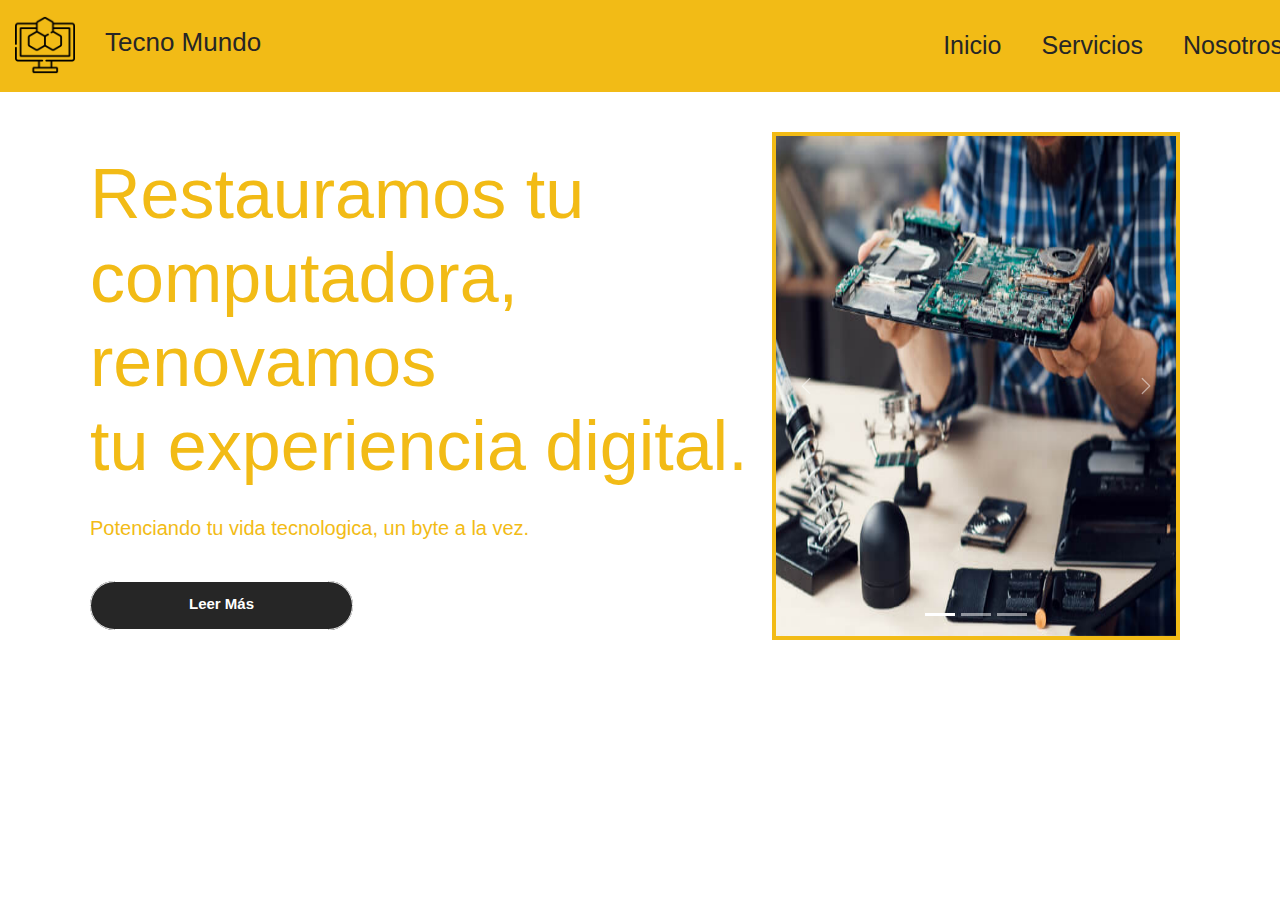
==== index.html @ 7d3e3886 "varios cambios" ====
<!DOCTYPE html>
<html lang="en">
<head>
    <meta charset="UTF-8">
    <meta name="viewport" content="width=device-width, initial-scale=1.0">
    <title>Inicio-Tecno Mundo</title>
    <link rel="icon" href="./assets/ciencias-de-la-computacion.png">
    <link href="https://cdn.jsdelivr.net/npm/bootstrap@5.3.3/dist/css/bootstrap.min.css" rel="stylesheet" integrity="sha384-QWTKZyjpPEjISv5WaRU9OFeRpok6YctnYmDr5pNlyT2bRjXh0JMhjY6hW+ALEwIH" crossorigin="anonymous">
    <link rel="stylesheet" href="./css/style.css">
</head>
<body class="grid-container">
    <header class="grid-header">
        <nav>
            <div class="contenedor">
                <a href="index.html">
                    <img src="./assets/ciencias-de-la-computacion.png" alt="Logo" class="logo">
                </a>
                <h2 class="tittle">Tecno Mundo</h2>
                <div class="nav d-none d-lg-block">
                    <ul class="navegacion">
                        <li><a href="index.html">Inicio</a></li>
                        <li><a href="./pages/servicios.html">Servicios</a></li>
                        <li><a href="./pages/nosotros.html">Nosotros</a></li>
                        <li><a href="./pages/marcas.html">Marcas</a></li>
                        <li><a href="./pages/contacto.html#">Contacto</a></li>
                    </ul>
                </div>
                <section class="navbar d-block d-lg-none">
                    <div class="container-fluid">
                        <div class="row">
                            <!--<a class="navbar-brand" href="index.html">
                                <img src="./assets/ciencias-de-la-computacion.png" alt="Logo" class="logo">
                            </a>-->
                            <button class="navbar-toggler" type="button" data-bs-toggle="collapse" data-bs-target="#navbarNav" aria-controls="navbarNav" aria-expanded="false" aria-label="Toggle navigation">
                                <span class="navbar-toggler-icon"><svg xmlns="http://www.w3.org/2000/svg" width="16" height="16" fill="currentColor" class="hdp" viewBox="0 0 16 16">
                                    <path fill-rule="evenodd" d="M2.5 12a.5.5 0 0 1 .5-.5h10a.5.5 0 0 1 0 1H3a.5.5 0 0 1-.5-.5m0-4a.5.5 0 0 1 .5-.5h10a.5.5 0 0 1 0 1H3a.5.5 0 0 1-.5-.5m0-4a.5.5 0 0 1 .5-.5h10a.5.5 0 0 1 0 1H3a.5.5 0 0 1-.5-.5"/>
                                    </svg>
                                </span>
                            </button>
                        </div>
                        <div class="collapse navbar-collapse" id="navbarNav">
                            <ul class="navbar-nav">
                                <li class="nav-item">
                                    <a class="nav-link active" aria-current="page" href="index.html">Inicio</a>
                                </li>
                                <li class="nav-item">
                                    <a class="nav-link" href="./pages/servicios.html">Servicios</a>
                                </li>
                                <li class="nav-item">
                                    <a class="nav-link" href="./pages/nosotros.html">Nosotros</a>
                                </li>
                                <li class="nav-item">
                                    <a class="nav-link" href="./pages/marcas.html">Marcas</a>
                                </li>
                                <li class="nav-item">
                                    <a class="nav-link" href="./pages/contacto.html#">Contacto</a>
                                </li>
                            </ul>
                        </div>
                    </div>
                </section>
            </div>
        </nav>
    </header>
    <main class="grid-main">
        <section>
            <h1 class="text">Restauramos tu<br> computadora, renovamos<br> tu experiencia digital.</h1>
            <p class="slogan">Potenciando tu vida tecnologica, un byte a la vez.</p>
            <div class="boton">
                <a href="./pages/servicios.html" class="adentro"><b class="leer">Leer Más</b></a>
            </div>
            <!-- imagen de fondo de la pagina -->
            <!-- carrusel de imagenes -->
        </section>
    </main>
    <section class="grid-carousel">
        <div id="carouselExampleIndicators" class="carousel slide">
            <div class="carousel-indicators">
              <button type="button" data-bs-target="#carouselExampleIndicators" data-bs-slide-to="0" class="active" aria-current="true" aria-label="Slide 1"></button>
              <button type="button" data-bs-target="#carouselExampleIndicators" data-bs-slide-to="1" aria-label="Slide 2"></button>
              <button type="button" data-bs-target="#carouselExampleIndicators" data-bs-slide-to="2" aria-label="Slide 3"></button>
            </div>
            <div class="carousel-inner">
              <div class="carousel-item active">
                <img src="./images/mother.jpg" class="d-block w-100" alt="...">
              </div>
              <div class="carousel-item">
                <img src="./images/arreglo-computadoras-cdmx.jpeg" class="d-block w-100" alt="...">
              </div>
              <div class="carousel-item">
                <img src="./images/Reparación-Computadora_mobile_programas_450x340.jpg" class="d-block w-100" alt="...">
              </div>
            </div>
            <button class="carousel-control-prev" type="button" data-bs-target="#carouselExampleIndicators" data-bs-slide="prev">
              <span class="carousel-control-prev-icon" aria-hidden="true"></span>
              <span class="visually-hidden">Previous</span>
            </button>
            <button class="carousel-control-next" type="button" data-bs-target="#carouselExampleIndicators" data-bs-slide="next">
              <span class="carousel-control-next-icon" aria-hidden="true"></span>
              <span class="visually-hidden">Next</span>
            </button>
        </div>
    </section>
    <footer class="grid-footer">
        <nav class="links">
            <a href="https://wa.me/542604671467/?text=Bienvenido a Tecno Mundo, resolveremos tus dudas y problemas." target="_blank" class="link-footer">
                <svg xmlns="http://www.w3.org/2000/svg" width="16" height="16" fill="currentColor" class="logoslink" viewBox="0 0 16 16">
                    <path d="M13.601 2.326A7.85 7.85 0 0 0 7.994 0C3.627 0 .068 3.558.064 7.926c0 1.399.366 2.76 1.057 3.965L0 16l4.204-1.102a7.9 7.9 0 0 0 3.79.965h.004c4.368 0 7.926-3.558 7.93-7.93A7.9 7.9 0 0 0 13.6 2.326zM7.994 14.521a6.6 6.6 0 0 1-3.356-.92l-.24-.144-2.494.654.666-2.433-.156-.251a6.56 6.56 0 0 1-1.007-3.505c0-3.626 2.957-6.584 6.591-6.584a6.56 6.56 0 0 1 4.66 1.931 6.56 6.56 0 0 1 1.928 4.66c-.004 3.639-2.961 6.592-6.592 6.592m3.615-4.934c-.197-.099-1.17-.578-1.353-.646-.182-.065-.315-.099-.445.099-.133.197-.513.646-.627.775-.114.133-.232.148-.43.05-.197-.1-.836-.308-1.592-.985-.59-.525-.985-1.175-1.103-1.372-.114-.198-.011-.304.088-.403.087-.088.197-.232.296-.346.1-.114.133-.198.198-.33.065-.134.034-.248-.015-.347-.05-.099-.445-1.076-.612-1.47-.16-.389-.323-.335-.445-.34-.114-.007-.247-.007-.38-.007a.73.73 0 0 0-.529.247c-.182.198-.691.677-.691 1.654s.71 1.916.81 2.049c.098.133 1.394 2.132 3.383 2.992.47.205.84.326 1.129.418.475.152.904.129 1.246.08.38-.058 1.171-.48 1.338-.943.164-.464.164-.86.114-.943-.049-.084-.182-.133-.38-.232"/>
                </svg>
            </a>
            <a href="https://www.instagram.com/tomyyy.lozano/" target="_blank" class="link-footer">
                <svg xmlns="http://www.w3.org/2000/svg" width="16" height="16" fill="currentColor" class="logoslink" viewBox="0 0 16 16">
                    <path d="M8 0C5.829 0 5.556.01 4.703.048 3.85.088 3.269.222 2.76.42a3.9 3.9 0 0 0-1.417.923A3.9 3.9 0 0 0 .42 2.76C.222 3.268.087 3.85.048 4.7.01 5.555 0 5.827 0 8.001c0 2.172.01 2.444.048 3.297.04.852.174 1.433.372 1.942.205.526.478.972.923 1.417.444.445.89.719 1.416.923.51.198 1.09.333 1.942.372C5.555 15.99 5.827 16 8 16s2.444-.01 3.298-.048c.851-.04 1.434-.174 1.943-.372a3.9 3.9 0 0 0 1.416-.923c.445-.445.718-.891.923-1.417.197-.509.332-1.09.372-1.942C15.99 10.445 16 10.173 16 8s-.01-2.445-.048-3.299c-.04-.851-.175-1.433-.372-1.941a3.9 3.9 0 0 0-.923-1.417A3.9 3.9 0 0 0 13.24.42c-.51-.198-1.092-.333-1.943-.372C10.443.01 10.172 0 7.998 0zm-.717 1.442h.718c2.136 0 2.389.007 3.232.046.78.035 1.204.166 1.486.275.373.145.64.319.92.599s.453.546.598.92c.11.281.24.705.275 1.485.039.843.047 1.096.047 3.231s-.008 2.389-.047 3.232c-.035.78-.166 1.203-.275 1.485a2.5 2.5 0 0 1-.599.919c-.28.28-.546.453-.92.598-.28.11-.704.24-1.485.276-.843.038-1.096.047-3.232.047s-2.39-.009-3.233-.047c-.78-.036-1.203-.166-1.485-.276a2.5 2.5 0 0 1-.92-.598 2.5 2.5 0 0 1-.6-.92c-.109-.281-.24-.705-.275-1.485-.038-.843-.046-1.096-.046-3.233s.008-2.388.046-3.231c.036-.78.166-1.204.276-1.486.145-.373.319-.64.599-.92s.546-.453.92-.598c.282-.11.705-.24 1.485-.276.738-.034 1.024-.044 2.515-.045zm4.988 1.328a.96.96 0 1 0 0 1.92.96.96 0 0 0 0-1.92m-4.27 1.122a4.109 4.109 0 1 0 0 8.217 4.109 4.109 0 0 0 0-8.217m0 1.441a2.667 2.667 0 1 1 0 5.334 2.667 2.667 0 0 1 0-5.334"/>
                </svg>
            </a>
            <a href="" target="_blank" class="link-footer">
                <svg xmlns="http://www.w3.org/2000/svg" width="16" height="16" fill="currentColor" class="logoslink" viewBox="0 0 16 16">
                    <path d="M16 8.049c0-4.446-3.582-8.05-8-8.05C3.58 0-.002 3.603-.002 8.05c0 4.017 2.926 7.347 6.75 7.951v-5.625h-2.03V8.05H6.75V6.275c0-2.017 1.195-3.131 3.022-3.131.876 0 1.791.157 1.791.157v1.98h-1.009c-.993 0-1.303.621-1.303 1.258v1.51h2.218l-.354 2.326H9.25V16c3.824-.604 6.75-3.934 6.75-7.951"/>
                </svg>
            </a>
        </nav>
        <h4>Tecno Mundo</h4>
        <p class="derechos">Copyright</p>
    </footer>
    <script src="https://cdn.jsdelivr.net/npm/bootstrap@5.3.3/dist/js/bootstrap.bundle.min.js" integrity="sha384-YvpcrYf0tY3lHB60NNkmXc5s9fDVZLESaAA55NDzOxhy9GkcIdslK1eN7N6jIeHz" crossorigin="anonymous"></script>

</body>
</html>
---- css/style.css ----
/* #262626
#F2BB16
#F2E963 */

html {
    font-size: 62.5%;
}

body {
    background-image: url(https://c.wallhere.com/photos/e8/eb/pattern_wood-156690.jpg!d);
    margin: 0;
    font-family: Arial, Helvetica, sans-serif;
}

h3 {
    font-size: 2rem;
}

h1 {
    font-weight: 500;
    color: #F2BB16;
}

li {
    list-style: none;
    padding: 1rem;
    margin-left: auto;
    display: inline-block;
}

a {
    text-decoration: none;
    padding: 1rem;  
    color: #262626;
}

li a:hover {
    background: #262626;
    color: white;
}

.logo {
    height: 70px;
    width: 70px; 
    padding: 0.5rem;  
    box-sizing: border-box;
}
.tittle {
    display: inline-block;
    margin-left: 1.5rem; 
    font-size: 2.6rem;
    color: #262626;
}

.navegacion {
    font-size: 2.5rem;  
    margin-left: 97%;
    margin-top: 1.2rem;
    display: flex;
}

p {
    color: #F2BB16;
    font-size: 1.5rem;
}

.contenedor {
    display: flex;
    align-items: center;
}

header {
    padding-bottom: 0.2rem;
    background-color: #F2BB16;
}

footer {
    color: white;
    display: flex;
    font-size: 1.5rem;
    justify-content: space-between;
    align-items: center;
    margin-top: 5rem;
}

.link-footer {
    color: white;
}

.link-footer:hover {
    color: #F2BB16;
}

h4 {
    font-family: Arial, Helvetica, sans-serif;
    text-align: center;
    display: flex;
    color: white;
    margin-right: 20rem;
}

.links {
    display: inline-block;
    margin-left: 1rem;
}

.derechos{
    display: inline-block;
    color: white;
    margin-right: 1rem;
}

h3 {
    color: #F2BB16;
}

.hdp {
    color: black;
}

/* pagina de inicio */ 

.slogan {
    font-family: 'Poppins', sans-serif;
    font-weight: 300px;
    text-align: justify;
    margin-left: 9rem;
    margin-bottom: 5rem;
    font-size: 2rem;
}

.boton {
    width: 5rem;
    background-color: #262626;  
    display: inline;
    padding: 18px 88px;
    border-radius: 5rem;
    margin-left: 9rem;
    border: 0.5px solid white;
}

.adentro {
    color: white; 
}

.text {
    margin-left: 9rem;
    font-size: 7rem;
    margin-bottom: 2.5rem;
    margin-top: 5rem;
}

.boton:hover {
    background-color: #F2BB16;
}

.grid-container {
    display: grid;
    grid-template-columns: repeat(1, 1fr);
    grid-template-rows: auto auto auto;
    grid-template-areas: 
        "nav nav nav"
        "contenido contenido carousel"
        "footer footer footer"    
    ;
    grid-row-gap: 1rem;
}

.grid-header {
    grid-area: nav;
}

.grid-main {
    grid-area: contenido;
}

.grid-carousel {
    grid-area: carousel;
}

.grid-footer {
    grid-area: footer;
}

.slide {
    margin-right: 10rem;
    border: 4px solid #F2BB16;
    margin-top: 3rem;
}

.carousel-item {
    width: 40rem;
    height: 50rem;
}

.slide img {
    width: 100%;
    height: 100%;
}

/* pagina de servicios */

.titulo {
    text-align: center;
    font-size: 6rem;
    margin-top: 10rem;
}

.slogan2 {
    text-align: center;
    font-size: 2rem;
    margin-top: 5rem;
}

.subtitulo {
    justify-content: center;
    font-size: 3.5rem;
    margin-top: 16rem;
    color: #F2BB16;
}

h3 {
    margin-top: 1rem;
}

.info {
    color: white;
    text-align: justify;
    font-size: 1.5rem;
    margin-top: 1rem;
}

.demostrativa {
    width: 300px;
    height: 280px;
    border-radius: 1rem;
}

.secciones {
    display: inline-block;
    justify-content: center;
    margin-right: 5rem;
    margin-top: 5rem;
}

.abarcacion {
    align-items: center;
    margin-left: 10rem;
}

.grid-header {
    grid-area: nav;
}

.grid-footer {
    grid-area: footer;
}

/* pagina nosotros */ 

.zona {
    font-size: 6rem;
    margin-left: 26rem;
    margin-top: 5.3rem;
}

.texto {  
    font-size: 2.5rem;
    color: #F2BB16;
}

.imgcostado {
    width: 600px;
    height: 850px;
    margin-left: 4rem;
    margin-top: 5rem;
}

.txt {
    margin-left: 8rem;
    text-align: justify;
    margin-top: 3rem;
}

.imgs {
   height: 45px;
   width: 45px;
   padding: 5px;
}

.sede {
    font-size: 5rem;
    margin-left: 13.8rem; 
    color: #F2BB16;
    display: inline;
}

.city {
    font-size: 2.5rem;
    margin-left: 18rem;
    color: #F2BB16;
    display: flex;
}

.contenido {
    display: flex;
    margin: 2rem;
    margin-left: 15rem;
    align-items: center;
}

.mini {
    margin-left: 1.5rem;
    font-size: 1.5rem;
}

.map { 
    margin-right: 8rem;
    width: 600px; height: 450px;
}

.grid-contenedor {
    display: grid;
    grid-template-columns: auto;
    grid-template-rows: auto 100rem;
    grid-template-areas: 
    "nav nav nav"
    "tienda tienda imagen"
    "importante importante mapeado"
    "footer footer footer"
    ;
    grid-row-gap: 1rem;
}

.grid-header {
    grid-area: nav;
}

.grid-seccion {
    grid-area: tienda;
}

.grid-image {
    grid-area: imagen;
}

.grid-informacion {
    grid-area: importante;
}

.grid-localizacion {
    grid-area: mapeado;
}

.grid-footer {
    grid-area: footer;
}

/* pagina de marcas */ 

.tit {
    font-size: 7rem;
    margin-left: 9rem;
    margin-bottom: 4rem;
    margin-top: 5rem;
}

.parrafo {
    font-size: 2rem;
    margin-left: 9rem;
    margin-bottom: 6rem;
}

.click {
    width: 5rem;
    background-color: #262626;  
    display: inline;
    padding: 18px 88px;
    border-radius: 1rem;
    margin-left: 9rem;
    border: 0.5px solid white;
}

b {
    color: white;
    font-size: 1.5rem;
}

.click:hover {
    background: #F2BB16;
    color: #262626;
}

.abajo {
    font-size: 2rem;
    color: #F2BB16;
    text-align: center;
    margin-top: 10rem;
}

.recomendaciones {
    font-size: 1.5rem;
    text-align: center;
    margin-top: 15rem;
}

.imagen-marcas {
    width: 600px;
    height: 400px;
    margin-top: 7rem;
    border: 5px solid #F2BB16;
}

.grid-marcas {
    display: grid;
    grid-template-columns: 1, 1fr;
    grid-template-rows: auto;
    grid-template-areas: 
    "nav nav nav"
    "principal principlal marco"
    "movimiento movimiento movimiento"
    "footer footer footer";
    grid-row-gap: 1rem;
}

.grid-header {
    grid-area: nav;
}

.grid-mainn {
    grid-area: principal;
}

.grid-mosaico {
    grid-area: marco;
}

.grid-muestra {
    grid-area: movimiento;
}

.grid-footer {
    grid-area: footer;
}

/* pagina contacto */ 

.contactanos {
    color: #F2BB16;
    font-size: 3.5rem;
    display: inline-block;
    margin-left: 50rem;
}

.preg {
    font-size: 2rem;
    display: inline-block;
    color: #F2BB16;
    margin-left: 3rem;
    margin-top: 6rem;
}

.mensaje {
    display: inline;
    text-align: center;
    margin-bottom: 0;
}

.mensaje-titulo {
    color: white;
    font-size: 4rem;
}

.parrafo-abajo {
    color: white;
    font-size: 2.5rem;
}

.labels {
    text-align: center;
}

.grid-space {
    display: grid;
    grid-template-columns: 1, 1fr;
    grid-template-rows: auto 20rem auto auto;
    grid-template-areas: 
    "nav nav nav"
    "info info info"
    "mensaje mensaje mensaje"
    "relleno relleno relleno"
    "cuadro cuadro cuadro"
    "enviar enviar enviar"
    "footer footer footer";
    grid-row-gap: 1rem;
}

.grid-header {
    grid-area: nav;
}

.grid-texto {
    grid-area: info;
}

.grid-inputs {
    grid-area: relleno;
}

.grid-mensaj {
    grid-area: mensaje;
}

.grid-clave {
    grid-area: cuadro;
}

.grid-boton {
    grid-area: enviar;
}

.grid-footer {
    grid-area: footer;
}

/* pagina para celulares */

@media screen and (min-width: 320px) and (max-width: 767px) {
    
    .grid-container {
        display: grid;
        grid-template-columns: auto auto auto auto;
        grid-template-rows: 6.7rem auto auto 35rem;
        grid-template-areas: 
            "nav nav nav"
            "contenido contenido contenido"
            "carousel carousel carousel"
            "footer footer footer"    
        ;
        grid-row-gap: 1rem;
    }

    .logo {
        width: 50px;
        height: 50px;
        margin-bottom: 8rem;
    }

    .tittle {
        font-size: 1.2rem;
        margin-bottom: 8rem;
        margin-left: 0;
    }

    .navegacion {
        font-size: 0.2rem;
        margin-left: 0;
    }

    .navbar {
        margin-bottom: 8rem;
        margin-left: 20rem;
    }

    .derechos {
        font-size: 1rem;
        display: inline-block;
        margin: 0;
        margin-right: 11rem;
    }

    footer {
        display: flex;
        align-items: center;
        justify-content: space-between;
        text-align: center;
        margin-top: 0;
        margin-left: 1rem;
        margin-bottom: 20rem;
    }

    .logoslink {
        width: 12px;
        height: 12px;
    }

    .linklogos {
        width: 10px;
        height: 10px;
    }

    .links {
        display: inline-block;
        margin-right: 1rem;
    }
    
    /* pagina inicio */

    .text {
        font-size: 3rem;
        margin-left: 3rem;
        margin-top: 2rem;
        margin-bottom: 1rem;
    }

    .slogan {
        font-size: 1.5rem;
        margin-left: 3rem;
        margin-bottom: 3rem;
        margin-top: 2rem;
    }

    .boton {
        padding: 10px 55px;
        border: 0.1px solid white;
        margin-left: 3rem;
    }

    .leer {
        font-size: 1.2rem;
    }

    h4 {
        font-size: 1rem;
        display: flex;
        margin: 0;
        margin-right: 4rem;
    }

    .slide {
        width: 40rem;
        height: 30rem;
        margin-left: 3rem;
        margin-top: 5rem;
        align-items: center;
    }

    .slide img {
        width: 100%;
        height: 293px;
    }

    /* pagina servicios */

    .grid-header {
        display: grid;
        grid-template-rows: 6.7rem ;
        grid-template-areas: 
        "nav nav nav";
    }

    .titulo {
        font-size: 2rem;
        margin-left: 0;
        margin-right: 5rem;
        margin-top: 5rem;
    }

    .slogan2 {
        font-size: 1rem;
        margin-left: 0;
        margin-right: 5rem;
        margin-top: 2rem;
    }

    .subtitulo {
        font-size: 1.9rem;
        margin-left: 1rem;
        margin-top: 8rem;
    }

    .abarcacion {
        margin-left: 0;
        margin-bottom: 3rem;
    }

    .secciones {
        align-items: center;
        margin-left: 1rem;
    }

    .demostrativa {
        width: 120px;
        height: 100px;
        margin-left: 6.4rem;
    }

    .h3 {
        margin-left: 3rem;
    }

    .grid-pie {
        margin-top: 3rem;
        margin-left: 0;
    }

    /* pagina nosotros */

    .zona {
        font-size: 3rem;
        margin-left: 2rem;
        margin-top: 3rem;
    }

    .texto {
        font-size: 1rem;
        margin-left: 0;
    }

    .txt {
        margin-left: 1rem;
        display: flex;
    }

    .imgcostado {
        width: 200px;
        height: 220px;
        margin-top: 0;
    }

    .grid-contenedor {
        display: grid;
        grid-template-columns: 3, auto;
        grid-template-rows: auto auto auto auto auto;
        grid-template-areas: 
        "nav nav nav"
        "tienda tienda tienda"
        "imagen imagen imagen"
        "importante importante mapeado"
        "footer footer footer"
        ;
        grid-row-gap: 1rem;
    }

    .sede {
        font-size: 3rem;
        margin-left: 5rem;
    }

    .city {
        font-size: 2rem;
        margin-left: 5.3rem;
    }

    .contenido {
        margin-left: 0.5rem;
    }

    .map {
        width: 50px;
        height: 50px;
    }

    /* pagina marcas */

    .tit {
        font-size: 2rem;
        margin-left: 2rem;
        margin-top: 2rem;
        margin-bottom: 2rem;
    }

    .parrafo {
        font-size: 1rem;
        margin-left: 2rem;
        margin-bottom: 3rem;
    }

    .abajo {
        font-size: 1.5rem;
        margin-left: 0;
        margin-right: 1rem;
    }

    .recomendaciones {
        font-size: 1.2rem;
        margin-right: 1rem;
    }

    .imagen-marcas {
        width: 200px;
        height: 150px;
        margin-left: 3.5rem;
    }

    .click {
        padding: 8px 25px;
        margin-left: 2rem;
    }

    b {
        font-size: 1rem;
    }

    .grid-marcas {
        display: grid;
        grid-template-columns: 1, 1fr;
        grid-template-rows: auto;
        grid-template-areas: 
        "nav nav nav"
        "principal principal principal"
        "marco marco marco"
        "movimiento movimiento movimiento"
        "footer footer footer";
        grid-row-gap: 1rem;
    }

    /* pagina contacto */

    .contactanos {
        font-size: 3rem;
    }

    .preg {
        font-size: 2.5rem;
    }

    .mensaje-titulo {
        margin-top: 3rem;
    }

    .parrafo-abajo {
        font-size: 2.5rem;
    }
}

/* pagina tablet */

@media screen and (min-width: 768px) and (max-width: 1023px) {
    .grid-container {
        display: grid;
        grid-template-columns: 90rem auto auto auto;
        grid-template-rows: 10.1rem auto auto 35rem;
        grid-template-areas: 
            "nav nav nav"
            "contenido contenido contenido"
            "carousel carousel carousel"
            "footer footer footer"    
        ;
        grid-row-gap: 1rem;
    }

    .logo {
        width: 80px;
        height: 80px;
        margin-bottom: 8rem;
    }

    .tittle {
        font-size: 2.9rem;
        margin-bottom: 8rem;
        margin-left: 0;
    }

    .navegacion {
        font-size: 1rem;
        margin-left: 0;
    }
    
    .navbar {
        display: inline-block;
    }

    .text {
        font-size: 4.5rem;
        margin-left: 5rem;
        margin-top: 3rem;
        margin-bottom: 3rem;
    }

    .slogan {
        font-size: 2.3rem;
        margin-left: 5rem;
        margin-bottom: 4rem;
        margin-top: 2rem;
    }

    .boton {
        padding: 23px 110px;
        border: 0.1px solid white;
        margin-left: 5rem;
    }

    .leer {
        font-size: 2.1rem;
    }

    h4 {
        font-size: 2.3rem;
        display: flex;
        margin: 0;
        margin-right: 4rem;
    }

    .derechos {
        font-size: 2.3rem;
        display: inline-block;
        margin: 0;
        margin-right: 15rem;
    }

    .slide {
        width: 70rem;
        height: 50rem;
        margin-top: 7rem;
        margin-left: 4rem;
    }

    .slide img {
        width: 799px;
        height: 492px;
    }

    footer {
        display: flex;
        align-items: center;
        justify-content: space-between;
        text-align: center;
        margin-left: rem;
        margin-bottom: 12rem;
    }

    .logoslink {
        width: 20px;
        height: 20px;
    }

    .links {
        display: inline-block;
        margin-right: 1rem;
    }
}

/* pagina desktop */

@media screen and (min-width: 1024px) and (max-width: 1200px) {
    .grid-container {
        display: grid;
        grid-template-columns: repeat(1, 1fr);
        grid-template-rows: 8rem auto auto auto;
        grid-template-areas: 
            "nav nav nav"
            "contenido contenido carousel"
            "footer footer footer"    
        ;
        grid-row-gap: 1rem;
    }

    .logo {
        width: 60px;
        height: 60px;
        margin-bottom: 8rem;
    }

    .tittle {
        font-size: 2.3rem;
        margin-bottom: 8rem;
        margin-left: 0;
    }

    .navegacion {
        font-size: 1.5rem;
        margin: 0;
        margin-bottom: 7.8rem;
        margin-left: 18rem;
    }

    .text {
        font-size: 5rem;
        margin-left: 4rem;
        margin-top: 3rem;
        margin-bottom: 3rem;
    }

    .slogan {
        font-size: 2.3rem;
        margin-left: 4rem;
        margin-bottom: 4rem;
        margin-top: 2rem;
    }

    .boton {
        padding: 18px 100px;
        border: 0.1px solid white;
        margin-left: 4rem;
    }

    .leer {
        font-size: 1.8rem;
    }

    h4 {
        font-size: 2rem;
        display: flex;
        margin: 0;
        margin-right: 4rem;
    }

    .derechos {
        font-size: 2rem;
        display: inline-block;
        margin: 0;
        margin-right: 3rem;
    }

    .slide {
        width: 35rem;
        height: 40rem;
        margin-right: 3rem;
    }

    .slide img {
        width: 100%;
        height: 393px;
    }

    footer {
        display: flex;
        align-items: center;
        justify-content: space-between;
        text-align: center;
        margin-left: 1rem;
        margin-top: 20rem;
    }

    .logoslink {
        width: 18px;
        height: 18px;
    }

    .links {
        display: inline-block;
        margin-right: 1rem;
    }
}
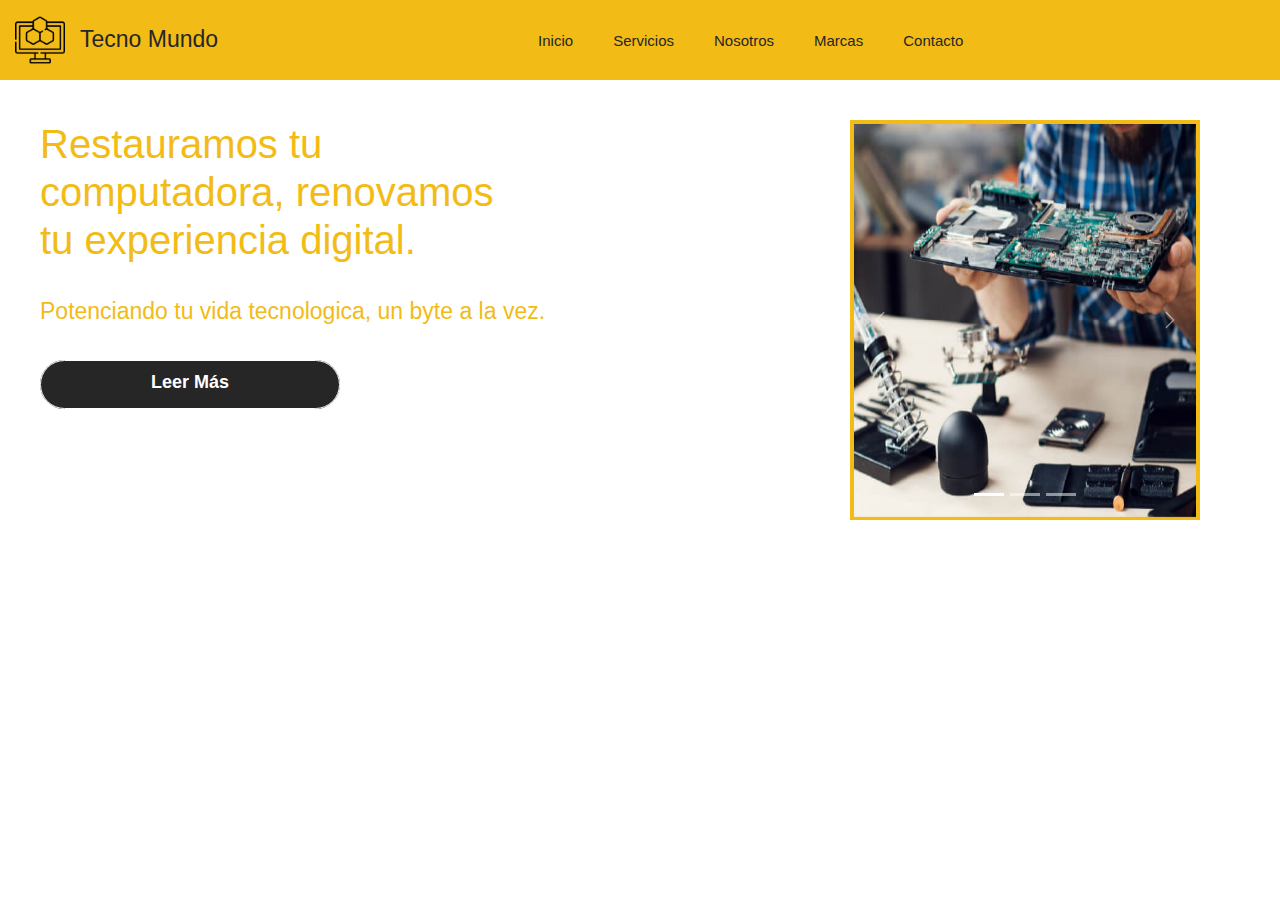
==== commit 22448d6d: "cambios variados" ====
--- a/index.html
+++ b/index.html
@@ -33,7 +33,7 @@
                             </a>-->
                             <button class="navbar-toggler" type="button" data-bs-toggle="collapse" data-bs-target="#navbarNav" aria-controls="navbarNav" aria-expanded="false" aria-label="Toggle navigation">
                                 <span class="navbar-toggler-icon"><svg xmlns="http://www.w3.org/2000/svg" width="16" height="16" fill="currentColor" class="hdp" viewBox="0 0 16 16">
-                                    <path fill-rule="evenodd" d="M2.5 12a.5.5 0 0 1 .5-.5h10a.5.5 0 0 1 0 1H3a.5.5 0 0 1-.5-.5m0-4a.5.5 0 0 1 .5-.5h10a.5.5 0 0 1 0 1H3a.5.5 0 0 1-.5-.5m0-4a.5.5 0 0 1 .5-.5h10a.5.5 0 0 1 0 1H3a.5.5 0 0 1-.5-.5"/>
+                                        <path fill-rule="evenodd" d="M2.5 12a.5.5 0 0 1 .5-.5h10a.5.5 0 0 1 0 1H3a.5.5 0 0 1-.5-.5m0-4a.5.5 0 0 1 .5-.5h10a.5.5 0 0 1 0 1H3a.5.5 0 0 1-.5-.5m0-4a.5.5 0 0 1 .5-.5h10a.5.5 0 0 1 0 1H3a.5.5 0 0 1-.5-.5"/>
                                     </svg>
                                 </span>
                             </button>
@@ -82,13 +82,13 @@
             </div>
             <div class="carousel-inner">
               <div class="carousel-item active">
-                <img src="./images/mother.jpg" class="d-block w-100" alt="...">
+                <img src="./images/mother.jpg" class="slideimg" alt="placa de video">
               </div>
               <div class="carousel-item">
-                <img src="./images/arreglo-computadoras-cdmx.jpeg" class="d-block w-100" alt="...">
+                <img src="./images/arreglo-computadoras-cdmx.jpeg" class="slideimg" alt="herramientas reparacion">
               </div>
               <div class="carousel-item">
-                <img src="./images/Reparación-Computadora_mobile_programas_450x340.jpg" class="d-block w-100" alt="...">
+                <img src="./images/Reparación-Computadora_mobile_programas_450x340.jpg" class="slideimg" alt="cableado y ensamble">
               </div>
             </div>
             <button class="carousel-control-prev" type="button" data-bs-target="#carouselExampleIndicators" data-bs-slide="prev">
--- a/css/style.css
+++ b/css/style.css
@@ -112,10 +112,6 @@
 
 h3 {
     color: #F2BB16;
-}
-
-.hdp {
-    color: black;
 }
 
 /* pagina de inicio */ 
@@ -559,14 +555,27 @@
 
     .navbar {
         margin-bottom: 8rem;
-        margin-left: 20rem;
+        margin-left: 12rem;
+    }
+
+    .nav-item {
+        font-size: 2rem;
+        justify-content: left;
+    }
+
+    .nav-item :hover {
+        background-color: white;
+    }
+
+    .navbar-nav {
+        background-color: #F2BB16;
     }
 
     .derechos {
         font-size: 1rem;
         display: inline-block;
         margin: 0;
-        margin-right: 11rem;
+        margin-right: 7rem;
     }
 
     footer {
@@ -575,7 +584,7 @@
         justify-content: space-between;
         text-align: center;
         margin-top: 0;
-        margin-left: 1rem;
+        margin-left: 0rem;
         margin-bottom: 20rem;
     }
 
@@ -808,19 +817,20 @@
     /* pagina contacto */
 
     .contactanos {
-        font-size: 3rem;
+        font-size: 2rem;
     }
 
     .preg {
-        font-size: 2.5rem;
+        font-size: 1.5rem;
     }
 
     .mensaje-titulo {
         margin-top: 3rem;
+        font-size: 2rem;
     }
 
     .parrafo-abajo {
-        font-size: 2.5rem;
+        font-size: 2rem;
     }
 }
 
@@ -861,6 +871,16 @@
         display: inline-block;
     }
 
+    .nav-item {
+        font-size: 2rem;
+    }
+
+    .navbar-nav {
+        background-color: #F2BB16;
+    }
+
+    /* pagina inicio */
+
     .text {
         font-size: 4.5rem;
         margin-left: 5rem;
@@ -907,7 +927,7 @@
     }
 
     .slide img {
-        width: 799px;
+        width: 900px;
         height: 492px;
     }
 
@@ -929,11 +949,71 @@
         display: inline-block;
         margin-right: 1rem;
     }
+
+    /* pagina servicios aun no */
+
+    /* pagina nosotros */
+
+    .zona {
+        margin-left: 8rem;
+    }
+
+    .txt {
+        margin-left: 3rem;
+    }
+
+    .texto {
+        font-size: 2rem;
+    }
+    
+    .imgcostado {
+        width: 400px;
+        height: 550px;
+        margin-top: 1rem;
+    }
+
+    .grid-contenedor {
+        display: grid;
+        grid-template-columns: 3, auto;
+        grid-template-rows: 10rem auto auto auto auto;
+        grid-template-areas: 
+        "nav nav nav"
+        "tienda tienda tienda"
+        "imagen imagen imagen"
+        "importante importante mapeado"
+        "footer footer footer"
+        ;
+        grid-row-gap: 1rem;
+    }
+
+    .sede {
+        font-size: 5rem;
+        margin-left: 6rem;
+    }
+
+    .city {
+        font-size: 4rem;
+        margin-left: 3.7rem;
+    }
+
+    .contenido {
+        margin-left: 3rem;
+    }
+
+    .mini {
+        font-size: 2rem;
+    }
+
+    .navbar {
+        margin-left: 30rem;
+        margin-bottom: 7rem;
+    }
+
 }
 
 /* pagina desktop */
 
-@media screen and (min-width: 1024px) and (max-width: 1200px) {
+@media screen and (min-width: 1024px) and (max-width: 1348px) {
     .grid-container {
         display: grid;
         grid-template-columns: repeat(1, 1fr);
@@ -962,11 +1042,13 @@
         font-size: 1.5rem;
         margin: 0;
         margin-bottom: 7.8rem;
-        margin-left: 18rem;
-    }
+        margin-left: 28rem;
+    }
+
+    /* pagina inicio */
 
     .text {
-        font-size: 5rem;
+        font-size: 4rem;
         margin-left: 4rem;
         margin-top: 3rem;
         margin-bottom: 3rem;
@@ -1000,13 +1082,13 @@
         font-size: 2rem;
         display: inline-block;
         margin: 0;
-        margin-right: 3rem;
+        margin-left: 2rem;
     }
 
     .slide {
         width: 35rem;
         height: 40rem;
-        margin-right: 3rem;
+        margin-right: 8rem;
     }
 
     .slide img {
@@ -1021,6 +1103,7 @@
         text-align: center;
         margin-left: 1rem;
         margin-top: 20rem;
+        margin-right: 6rem;
     }
 
     .logoslink {
@@ -1032,6 +1115,53 @@
         display: inline-block;
         margin-right: 1rem;
     }
-}
-
-
+
+    /* pagina servicios aun no */
+
+    /* pagina nosotros */
+
+    .zona {
+        font-size: 5rem;
+        margin-left: 15rem;
+        display: inline-block;
+        margin-top: 4rem;
+    }
+
+    .txt {
+        margin-left: 2rem;
+    }
+
+    .texto {
+        font-size: 2rem;
+        margin-bottom: 8rem;
+    }
+
+    .imgcostado {
+        width: 500px;
+        height: 750px;
+        margin-left: 0;
+        margin-top: 12rem;
+    }
+
+    .grid-contenedor {
+        display: grid;
+        grid-template-columns: repeat(2, 600px);
+        grid-template-rows: 8rem auto auto auto auto;
+        grid-template-areas: 
+        "nav nav nav"
+        "tienda imagen imagen"
+        "importante mapeado mapeado"
+        "footer footer footer"
+        ;
+        grid-row-gap: 1rem;
+    }
+
+    iframe {
+        margin-right: 0;
+        width: 400px;
+        height: 400px;
+    }
+
+}
+
+
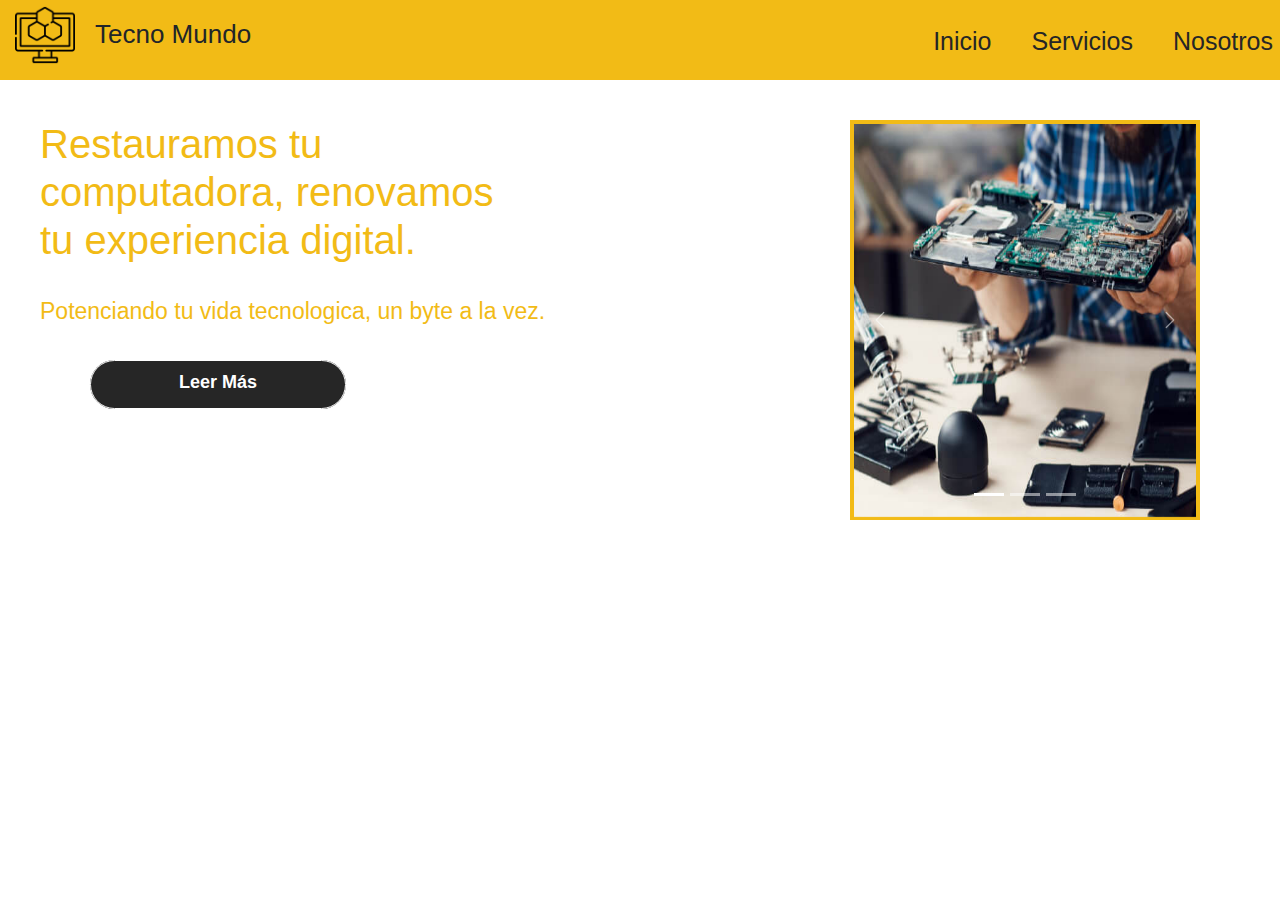
==== commit f92e1f7c: "cambios y sass" ====
--- a/index.html
+++ b/index.html
@@ -3,10 +3,12 @@
 <head>
     <meta charset="UTF-8">
     <meta name="viewport" content="width=device-width, initial-scale=1.0">
+    <meta name="description" content="Casa de Computación. Arrgelamos o reparamos tu equipo, vendemos productos y mucho más!">
+    <meta name="keywords" content="Tecnologia, Computación, Perifericos, Sistema, Reparaciones.">
     <title>Inicio-Tecno Mundo</title>
     <link rel="icon" href="./assets/ciencias-de-la-computacion.png">
     <link href="https://cdn.jsdelivr.net/npm/bootstrap@5.3.3/dist/css/bootstrap.min.css" rel="stylesheet" integrity="sha384-QWTKZyjpPEjISv5WaRU9OFeRpok6YctnYmDr5pNlyT2bRjXh0JMhjY6hW+ALEwIH" crossorigin="anonymous">
-    <link rel="stylesheet" href="./css/style.css">
+    <link rel="stylesheet" href="./css/styles.css">
 </head>
 <body class="grid-container">
     <header class="grid-header">
@@ -66,9 +68,11 @@
         <section>
             <h1 class="text">Restauramos tu<br> computadora, renovamos<br> tu experiencia digital.</h1>
             <p class="slogan">Potenciando tu vida tecnologica, un byte a la vez.</p>
-            <div class="boton">
-                <a href="./pages/servicios.html" class="adentro"><b class="leer">Leer Más</b></a>
-            </div>
+            <a href="./pages/servicios.html" class="adentro">
+                <div class="boton">
+                    <b class="leer">Leer Más</b>
+                </div>
+            </a>
             <!-- imagen de fondo de la pagina -->
             <!-- carrusel de imagenes -->
         </section>
@@ -113,14 +117,13 @@
                     <path d="M8 0C5.829 0 5.556.01 4.703.048 3.85.088 3.269.222 2.76.42a3.9 3.9 0 0 0-1.417.923A3.9 3.9 0 0 0 .42 2.76C.222 3.268.087 3.85.048 4.7.01 5.555 0 5.827 0 8.001c0 2.172.01 2.444.048 3.297.04.852.174 1.433.372 1.942.205.526.478.972.923 1.417.444.445.89.719 1.416.923.51.198 1.09.333 1.942.372C5.555 15.99 5.827 16 8 16s2.444-.01 3.298-.048c.851-.04 1.434-.174 1.943-.372a3.9 3.9 0 0 0 1.416-.923c.445-.445.718-.891.923-1.417.197-.509.332-1.09.372-1.942C15.99 10.445 16 10.173 16 8s-.01-2.445-.048-3.299c-.04-.851-.175-1.433-.372-1.941a3.9 3.9 0 0 0-.923-1.417A3.9 3.9 0 0 0 13.24.42c-.51-.198-1.092-.333-1.943-.372C10.443.01 10.172 0 7.998 0zm-.717 1.442h.718c2.136 0 2.389.007 3.232.046.78.035 1.204.166 1.486.275.373.145.64.319.92.599s.453.546.598.92c.11.281.24.705.275 1.485.039.843.047 1.096.047 3.231s-.008 2.389-.047 3.232c-.035.78-.166 1.203-.275 1.485a2.5 2.5 0 0 1-.599.919c-.28.28-.546.453-.92.598-.28.11-.704.24-1.485.276-.843.038-1.096.047-3.232.047s-2.39-.009-3.233-.047c-.78-.036-1.203-.166-1.485-.276a2.5 2.5 0 0 1-.92-.598 2.5 2.5 0 0 1-.6-.92c-.109-.281-.24-.705-.275-1.485-.038-.843-.046-1.096-.046-3.233s.008-2.388.046-3.231c.036-.78.166-1.204.276-1.486.145-.373.319-.64.599-.92s.546-.453.92-.598c.282-.11.705-.24 1.485-.276.738-.034 1.024-.044 2.515-.045zm4.988 1.328a.96.96 0 1 0 0 1.92.96.96 0 0 0 0-1.92m-4.27 1.122a4.109 4.109 0 1 0 0 8.217 4.109 4.109 0 0 0 0-8.217m0 1.441a2.667 2.667 0 1 1 0 5.334 2.667 2.667 0 0 1 0-5.334"/>
                 </svg>
             </a>
-            <a href="" target="_blank" class="link-footer">
+            <a href="https://www.tiktok.com/@tomyyy.lozano" target="_blank" class="link-footer">
                 <svg xmlns="http://www.w3.org/2000/svg" width="16" height="16" fill="currentColor" class="logoslink" viewBox="0 0 16 16">
-                    <path d="M16 8.049c0-4.446-3.582-8.05-8-8.05C3.58 0-.002 3.603-.002 8.05c0 4.017 2.926 7.347 6.75 7.951v-5.625h-2.03V8.05H6.75V6.275c0-2.017 1.195-3.131 3.022-3.131.876 0 1.791.157 1.791.157v1.98h-1.009c-.993 0-1.303.621-1.303 1.258v1.51h2.218l-.354 2.326H9.25V16c3.824-.604 6.75-3.934 6.75-7.951"/>
+                    <path d="M9 0h1.98c.144.715.54 1.617 1.235 2.512C12.895 3.389 13.797 4 15 4v2c-1.753 0-3.07-.814-4-1.829V11a5 5 0 1 1-5-5v2a3 3 0 1 0 3 3z"/>
                 </svg>
             </a>
         </nav>
-        <h4>Tecno Mundo</h4>
-        <p class="derechos">Copyright</p>
+        <p class="derechos">@Copyright Tecno Mundo Created By Tomas Lozano</p>
     </footer>
     <script src="https://cdn.jsdelivr.net/npm/bootstrap@5.3.3/dist/js/bootstrap.bundle.min.js" integrity="sha384-YvpcrYf0tY3lHB60NNkmXc5s9fDVZLESaAA55NDzOxhy9GkcIdslK1eN7N6jIeHz" crossorigin="anonymous"></script>
 
--- a/css/styles.css
+++ b/css/styles.css
@@ -0,0 +1,1222 @@
+* {
+  margin: 0;
+  padding: 0;
+  box-sizing: border-box;
+  width: auto;
+  max-width: 1980px;
+}
+
+html {
+  font-size: 62.5%;
+}
+html body {
+  background-image: url(https://c.wallhere.com/photos/e8/eb/pattern_wood-156690.jpg!d);
+  margin: 0;
+  font-family: Arial, Helvetica, sans-serif;
+}
+html body header {
+  padding-bottom: 0.2rem;
+  background-color: #F2BB16;
+}
+html body header nav .contenedor {
+  display: flex;
+  align-items: center;
+}
+html body header nav .contenedor .logo {
+  height: 70px;
+  width: 70px;
+  padding: 0.5rem;
+  box-sizing: border-box;
+  margin-left: 1rem;
+}
+html body header nav .contenedor .tittle {
+  display: inline-block;
+  margin-left: 1.5rem;
+  font-size: 2.6rem;
+}
+html body header nav .contenedor .navegacion {
+  font-size: 2.5rem;
+  margin-left: 97%;
+  margin-top: 1.2rem;
+  display: flex;
+}
+html body header nav .contenedor .navegacion li {
+  list-style: none;
+  padding: 1rem;
+  margin-left: auto;
+  display: inline-block;
+}
+html body header nav .contenedor .navegacion li a {
+  text-decoration: none;
+  padding: 1rem;
+  color: #262626;
+}
+html body header nav .contenedor .navegacion li a:hover {
+  background: #262626;
+  color: white;
+}
+
+footer {
+  color: white;
+  display: inline-block;
+  font-size: 1.5rem;
+  text-align: center;
+  justify-content: center;
+  align-items: center;
+  margin-top: 5rem;
+}
+footer .links {
+  display: inline-block;
+  text-decoration: none;
+}
+footer .links .link-footer {
+  color: white;
+  text-decoration: none;
+  margin-right: 1rem;
+}
+footer .links .link-footer:hover {
+  color: #F2BB16;
+}
+footer .derechos {
+  display: inline-block;
+  color: white;
+}
+
+h4 {
+  font-family: Arial, Helvetica, sans-serif;
+  text-align: center;
+  display: flex;
+  color: white;
+}
+
+.text {
+  margin-left: 9rem;
+  font-size: 7rem;
+  margin-bottom: 2.5rem;
+  margin-top: 5rem;
+  color: #F2BB16;
+}
+
+.slogan {
+  font-family: "Poppins", sans-serif;
+  font-weight: 300px;
+  text-align: justify;
+  margin-left: 9rem;
+  margin-bottom: 5rem;
+  font-size: 2rem;
+  color: #F2BB16;
+}
+
+.adentro {
+  color: white;
+  text-decoration: none;
+}
+.adentro .boton {
+  width: 5rem;
+  background-color: #262626;
+  display: inline;
+  padding: 18px 88px;
+  border-radius: 5rem;
+  margin-left: 9rem;
+  border: 0.5px solid white;
+}
+.adentro .boton:hover {
+  background-color: #F2BB16;
+}
+
+.slide {
+  margin-right: 10rem;
+  border: 4px solid #F2BB16;
+  margin-top: 3rem;
+}
+
+.carousel-item {
+  width: 40rem;
+  height: 50rem;
+}
+
+.slide img {
+  width: 100%;
+  height: 100%;
+}
+
+.grid-container {
+  display: grid;
+  grid-template-columns: repeat(1, 1fr);
+  grid-template-rows: auto auto auto;
+  grid-template-areas: "nav nav nav" "contenido contenido carousel" "footer footer footer";
+  grid-row-gap: 1rem;
+}
+
+.grid-header {
+  grid-area: nav;
+}
+
+.grid-main {
+  grid-area: contenido;
+}
+
+.grid-carousel {
+  grid-area: carousel;
+}
+
+.grid-footer {
+  grid-area: footer;
+}
+
+.titulo {
+  text-align: center;
+  font-size: 6rem;
+  margin-top: 10rem;
+  color: #F2BB16;
+}
+
+.slogan2 {
+  text-align: center;
+  font-size: 2rem;
+  margin-top: 5rem;
+  color: #F2BB16;
+}
+
+.abarcacion {
+  align-items: center;
+  margin-left: 10rem;
+}
+.abarcacion .subtitulo {
+  justify-content: center;
+  font-size: 3.5rem;
+  margin-top: 4rem;
+  color: #F2BB16;
+}
+.abarcacion .secciones {
+  display: inline-block;
+  justify-content: center;
+  margin-right: 5rem;
+  margin-top: 5rem;
+}
+.abarcacion .secciones .sub {
+  color: #F2BB16;
+}
+.abarcacion .secciones .demostrativa {
+  width: 300px;
+  height: 280px;
+  border-radius: 1rem;
+}
+.abarcacion .secciones .info {
+  color: white;
+  text-align: justify;
+  font-size: 1.5rem;
+  margin-top: 1rem;
+  width: 300px;
+  display: flex;
+}
+
+h3 {
+  margin-top: 1rem;
+}
+
+.grid-content {
+  display: grid;
+  grid-template-areas: "nav nav nav" "que que que" "mucho mucho mucho" "footer footer footer";
+}
+
+.grid-header {
+  grid-area: nav;
+}
+
+.grid-que {
+  grid-area: que;
+}
+
+.grid-mucho {
+  grid-area: mucho;
+}
+
+.grid-footer {
+  grid-area: footer;
+}
+
+.zona {
+  font-size: 6rem;
+  margin-left: 26rem;
+  margin-top: 5.3rem;
+  color: #F2BB16;
+}
+
+.txt {
+  margin-left: 8rem;
+  text-align: justify;
+  margin-top: 3rem;
+}
+.txt .texto {
+  font-size: 2.5rem;
+  color: #F2BB16;
+}
+
+.imgcostado {
+  width: 600px;
+  height: 850px;
+  margin-left: 4rem;
+  margin-top: 5rem;
+}
+
+.sede {
+  font-size: 5rem;
+  margin-left: 13.8rem;
+  color: #F2BB16;
+  display: inline;
+}
+
+.city {
+  font-size: 2.5rem;
+  margin-left: 18rem;
+  color: #F2BB16;
+  display: flex;
+}
+
+.contenido {
+  display: flex;
+  margin: 2rem;
+  margin-left: 15rem;
+  align-items: center;
+}
+.contenido .imgs {
+  height: 45px;
+  width: 45px;
+  padding: 5px;
+}
+.contenido .mini {
+  margin-left: 1.5rem;
+  font-size: 1.5rem;
+  color: #F2BB16;
+}
+
+.map {
+  margin-right: 8rem;
+  width: 600px;
+  height: 450px;
+}
+
+.grid-contenedor {
+  display: grid;
+  grid-template-columns: auto;
+  grid-template-rows: auto 100rem;
+  grid-template-areas: "nav nav nav" "tienda tienda imagen" "importante importante mapeado" "footer footer footer";
+  grid-row-gap: 1rem;
+}
+
+.grid-header {
+  grid-area: nav;
+}
+
+.grid-seccion {
+  grid-area: tienda;
+}
+
+.grid-image {
+  grid-area: imagen;
+}
+
+.grid-informacion {
+  grid-area: importante;
+}
+
+.grid-localizacion {
+  grid-area: mapeado;
+}
+
+.grid-footer {
+  grid-area: footer;
+}
+
+.tit {
+  font-size: 7rem;
+  margin-left: 9rem;
+  margin-bottom: 4rem;
+  margin-top: 5rem;
+  color: #F2BB16;
+}
+
+.parrafo {
+  font-size: 2rem;
+  margin-left: 9rem;
+  margin-bottom: 6rem;
+  width: 550px;
+  color: #F2BB16;
+}
+
+a {
+  text-decoration: none;
+}
+a b {
+  color: white;
+  font-size: 1.5rem;
+}
+
+.click {
+  width: 5rem;
+  background-color: #262626;
+  display: inline;
+  padding: 18px 88px;
+  border-radius: 1rem;
+  margin-left: 9rem;
+  border: 0.5px solid white;
+}
+
+.click:hover {
+  background: #F2BB16;
+  color: #262626;
+}
+
+.imagen-marcas {
+  width: 600px;
+  height: 400px;
+  margin-top: 7rem;
+  border: 5px solid #F2BB16;
+  margin-right: 6rem;
+}
+
+.abajo {
+  font-size: 2rem;
+  color: #F2BB16;
+  text-align: center;
+  margin-top: 10rem;
+}
+
+.slider {
+  width: 1550px;
+  height: auto;
+  margin: auto;
+  overflow: hidden;
+}
+.slider .slide-track {
+  display: flex;
+  animation: scroll 40s linear infinite;
+  -webkit-animation: scroll 40s linear infinite;
+  width: 4200px;
+}
+.slider .slide {
+  width: 350px;
+  border: none;
+}
+.slider .slide .img {
+  width: 100%;
+}
+
+@keyframes scroll {
+  0% {
+    -webkit-animation: translateX(0);
+    transform: translateX(0);
+  }
+  100% {
+    -webkit-animation: translateX(-2100px);
+    transform: translateX(-2100px);
+  }
+}
+.recomendaciones {
+  font-size: 1.5rem;
+  text-align: center;
+  margin-top: 4rem;
+  color: #F2BB16;
+}
+
+.grid-marcas {
+  display: grid;
+  grid-template-columns: 1, 1fr;
+  grid-template-rows: auto;
+  grid-template-areas: "nav nav nav" "principal principlal marco" "movimiento movimiento movimiento" "footer footer footer";
+  grid-row-gap: 1rem;
+}
+
+.grid-header {
+  grid-area: nav;
+}
+
+.grid-mainn {
+  grid-area: principal;
+}
+
+.grid-mosaico {
+  grid-area: marco;
+}
+
+.grid-muestra {
+  grid-area: movimiento;
+}
+
+.grid-footer {
+  grid-area: footer;
+}
+
+.preg {
+  font-size: 2rem;
+  display: inline-block;
+  color: #F2BB16;
+  margin-left: 3rem;
+  margin-top: 3rem;
+  width: 1000px;
+  text-align: justify;
+}
+
+.contactanos {
+  color: #F2BB16;
+  font-size: 3.5rem;
+  display: inline-block;
+  margin-left: 25rem;
+}
+
+.mensaje {
+  display: inline;
+  text-align: center;
+}
+.mensaje .mensaje-titulo {
+  color: white;
+  font-size: 4rem;
+}
+.mensaje .parrafo-abajo {
+  color: white;
+  font-size: 2.5rem;
+}
+
+.labels {
+  text-align: center;
+}
+.labels .inpiut {
+  width: 200px;
+  height: 40px;
+}
+.labels .texta {
+  width: 400px;
+  height: 120px;
+}
+.labels .enviar {
+  width: 150px;
+  height: 40px;
+}
+
+.grid-space {
+  display: grid;
+  grid-template-columns: 1, 1fr;
+  grid-template-rows: auto 20rem auto auto;
+  grid-template-areas: "nav nav nav" "info info info" "mensaje mensaje mensaje" "relleno relleno relleno" "cuadro cuadro cuadro" "enviar enviar enviar" "footer footer footer";
+  grid-row-gap: 1rem;
+}
+
+.grid-header {
+  grid-area: nav;
+}
+
+.grid-texto {
+  grid-area: info;
+}
+
+.grid-inputs {
+  grid-area: relleno;
+}
+
+.grid-mensaj {
+  grid-area: mensaje;
+}
+
+.grid-clave {
+  grid-area: cuadro;
+}
+
+.grid-boton {
+  grid-area: enviar;
+}
+
+.grid-footer {
+  grid-area: footer;
+}
+
+@media screen and (min-width: 320px) and (max-width: 767px) {
+  .grid-container {
+    display: grid;
+    grid-template-columns: auto auto auto auto;
+    grid-template-rows: 6.7rem auto auto 35rem;
+    grid-template-areas: "nav nav nav" "contenido contenido contenido" "carousel carousel carousel" "footer footer footer";
+    grid-row-gap: 1rem;
+    width: auto;
+    max-width: 767px;
+  }
+  .tittle {
+    font-size: 1.2rem;
+    margin-bottom: 8rem;
+    margin-left: 0;
+  }
+  .logo {
+    width: 50px;
+    height: 50px;
+    margin-bottom: 8rem;
+  }
+  .navegacion {
+    font-size: 0.2rem;
+    margin-left: 0;
+  }
+  .navbar {
+    margin-bottom: 8rem;
+    margin-left: 12rem;
+  }
+  .navbar-nav {
+    background-color: #F2BB16;
+  }
+  .nav-item {
+    font-size: 2rem;
+    justify-content: left;
+  }
+  .nav-item :hover {
+    background-color: white;
+  }
+  footer {
+    display: inline-block;
+    text-align: center;
+    justify-content: center;
+    align-items: center;
+  }
+  .links {
+    display: inline-block;
+  }
+  .derechos {
+    font-size: 1rem;
+    display: inline-block;
+  }
+  .logoslink {
+    width: 12px;
+    height: 12px;
+    display: inline-block;
+  }
+  /* pagina celular */
+  .text {
+    font-size: 3rem;
+    margin-left: 3rem;
+    margin-top: 2rem;
+    margin-bottom: 1rem;
+  }
+  .slogan {
+    font-size: 1.5rem;
+    margin-left: 3rem;
+    margin-bottom: 3rem;
+    margin-top: 2rem;
+  }
+  .adentro .boton {
+    padding: 10px 55px;
+    border: 0.1px solid white;
+    margin-left: 3rem;
+  }
+  .leer {
+    font-size: 1.2rem;
+  }
+  h4 {
+    font-size: 1rem;
+    display: flex;
+    margin: 0;
+    margin-right: 4rem;
+  }
+  .slide {
+    width: 35rem;
+    height: 30rem;
+    margin-left: 3rem;
+    margin-top: 5rem;
+    align-items: center;
+  }
+  .slide img {
+    width: 100%;
+    height: 293px;
+  }
+  /* pagina servicios */
+  .grid-header {
+    display: grid;
+    grid-template-rows: 6.7rem;
+    grid-template-areas: "nav nav nav";
+  }
+  .titulo {
+    font-size: 2.3rem;
+    margin-left: 0;
+    margin-right: 1rem;
+    margin-top: 5rem;
+  }
+  .slogan2 {
+    font-size: 1.1rem;
+    margin-left: 0;
+    margin-right: 1rem;
+    margin-top: 2rem;
+  }
+  .subtitulo {
+    font-size: 1.9rem;
+    margin-left: 1rem;
+    margin-top: 8rem;
+  }
+  .abarcacion {
+    margin-left: 0;
+    margin-bottom: 3rem;
+  }
+  .secciones {
+    align-items: center;
+    margin-left: 1rem;
+  }
+  .demostrativa {
+    width: 120px;
+    height: 100px;
+    margin-left: 1rem;
+  }
+  .h3 {
+    margin-left: 3rem;
+  }
+  .grid-pie {
+    margin-top: 3rem;
+    margin-left: 0;
+  }
+  /* nosotros */
+  .zona {
+    font-size: 3rem;
+    margin-left: 2rem;
+    margin-top: 3rem;
+  }
+  .texto {
+    font-size: 1rem;
+    margin-left: 0;
+  }
+  .txt {
+    margin-left: 1rem;
+    display: flex;
+  }
+  .imgcostado {
+    width: 200px;
+    height: 220px;
+    margin-top: 0;
+  }
+  .grid-contenedor {
+    display: grid;
+    grid-template-columns: 3, auto;
+    grid-template-rows: auto auto auto auto auto;
+    grid-template-areas: "nav nav nav" "tienda tienda tienda" "imagen imagen imagen" "importante importante mapeado" "footer footer footer";
+    grid-row-gap: 1rem;
+  }
+  .sede {
+    font-size: 3rem;
+    margin-left: 5rem;
+  }
+  .city {
+    font-size: 2rem;
+    margin-left: 5.3rem;
+  }
+  .contenido {
+    margin-left: 0.5rem;
+  }
+  .map {
+    width: 50px;
+    height: 50px;
+  }
+  /* marcas */
+  .tit {
+    font-size: 2rem;
+    margin-left: 2rem;
+    margin-top: 2rem;
+    margin-bottom: 2rem;
+  }
+  .parrafo {
+    font-size: 1rem;
+    margin-left: 2rem;
+    margin-bottom: 3rem;
+    width: 300px;
+  }
+  .abajo {
+    font-size: 1.5rem;
+    margin-left: 0;
+    margin-right: 1rem;
+  }
+  .recomendaciones {
+    font-size: 1.2rem;
+    margin-right: 1rem;
+  }
+  .imagen-marcas {
+    width: 200px;
+    height: 150px;
+    margin-left: 3.5rem;
+  }
+  .click {
+    padding: 8px 25px;
+    margin-left: 2rem;
+  }
+  b {
+    font-size: 1rem;
+  }
+  .grid-marcas {
+    display: grid;
+    grid-template-columns: 1, 1fr;
+    grid-template-rows: auto;
+    grid-template-areas: "nav nav nav" "principal principal principal" "marco marco marco" "movimiento movimiento movimiento" "footer footer footer";
+    grid-row-gap: 1rem;
+  }
+  /* contacto */
+  .contactanos {
+    font-size: 2rem;
+    margin-left: 28rem;
+  }
+  .preg {
+    font-size: 1.5rem;
+    width: 300px;
+    margin-left: 0.5rem;
+  }
+  .mensaje-titulo {
+    margin-top: 3rem;
+    font-size: 2.5rem;
+    margin-left: 0;
+  }
+  .parrafo-abajo {
+    font-size: 1.5rem;
+    margin-left: 0;
+  }
+  .inpiut {
+    width: 100px;
+    height: 20px;
+  }
+  .texta {
+    width: 120px;
+    height: 60px;
+  }
+  .enviar {
+    width: 70px;
+    height: 20px;
+  }
+}
+/* querie tablet */
+@media screen and (min-width: 768px) and (max-width: 1023px) {
+  .grid-container {
+    display: grid;
+    grid-template-columns: 90rem auto auto auto;
+    grid-template-rows: 7.1rem auto auto 35rem;
+    grid-template-areas: "nav nav nav" "contenido contenido contenido" "carousel carousel carousel" "footer footer footer";
+    grid-row-gap: 1rem;
+    width: auto;
+    max-width: 1023px;
+  }
+  .logo {
+    width: 80px;
+    height: 80px;
+    margin-bottom: 8rem;
+  }
+  .tittle {
+    font-size: 2.9rem;
+    margin-bottom: 8rem;
+    margin-left: 0;
+  }
+  .navegacion {
+    font-size: 1rem;
+    margin-left: 0;
+  }
+  .navbar {
+    width: 100px;
+    display: flex;
+  }
+  .nav-item {
+    font-size: 2rem;
+  }
+  .navbar-nav {
+    display: flex;
+    background-color: #F2BB16;
+  }
+  footer {
+    display: inline-block;
+    align-items: center;
+    justify-content: center;
+    text-align: center;
+    margin-top: 30rem;
+  }
+  .linklogos {
+    width: 20px;
+    height: 20px;
+  }
+  .links {
+    display: inline-block;
+    margin-right: 1rem;
+  }
+  .derechos {
+    font-size: 2.3rem;
+    display: inline-block;
+  }
+  /* pagina inicio */
+  .text {
+    font-size: 4.5rem;
+    margin-left: 5rem;
+    margin-top: 3rem;
+    margin-bottom: 3rem;
+  }
+  .slogan {
+    font-size: 2.3rem;
+    margin-left: 5rem;
+    margin-bottom: 4rem;
+    margin-top: 2rem;
+  }
+  .boton {
+    padding: 23px 110px;
+    border: 0.1px solid white;
+    margin-left: 5rem;
+  }
+  .leer {
+    font-size: 2.1rem;
+  }
+  h4 {
+    font-size: 2.3rem;
+    display: flex;
+    margin: 0;
+    margin-right: 4rem;
+  }
+  .slide {
+    width: 70rem;
+    height: 50rem;
+    margin-top: 7rem;
+    margin-left: 4rem;
+  }
+  .slide img {
+    width: 900px;
+    height: 492px;
+  }
+  /* pagina servicios */
+  .titulo {
+    font-size: 4rem;
+    margin-left: 0;
+  }
+  .slogan2 {
+    font-size: 2.5rem;
+  }
+  .secciones {
+    margin-left: 2.5rem;
+  }
+  .abarcacion {
+    display: inline;
+    margin-right: 0;
+  }
+  .grid-content {
+    display: grid;
+    grid-template-rows: 7rem auto;
+    grid-template-areas: "nav nav nav" "que que que" "mucho mucho mucho" "footer footer footer";
+  }
+  /* pagina nosotros */
+  .zona {
+    margin-left: 8rem;
+  }
+  .txt {
+    margin-left: 3rem;
+  }
+  .texto {
+    font-size: 2rem;
+  }
+  .imgcostado {
+    width: 400px;
+    height: 550px;
+    margin-top: 1rem;
+  }
+  .grid-contenedor {
+    display: grid;
+    grid-template-columns: 3, auto;
+    grid-template-rows: 7rem auto auto auto auto;
+    grid-template-areas: "nav nav nav" "tienda tienda tienda" "imagen imagen imagen" "importante importante mapeado" "footer footer footer";
+    grid-row-gap: 1rem;
+  }
+  .sede {
+    font-size: 5rem;
+    margin-left: 6rem;
+  }
+  .city {
+    font-size: 4rem;
+    margin-left: 3.7rem;
+  }
+  .contenido {
+    margin-left: 3rem;
+  }
+  .mini {
+    font-size: 2rem;
+  }
+  .navbar {
+    margin-left: 30rem;
+    margin-bottom: 7rem;
+  }
+  /* pagina marcas */
+  .tit {
+    font-size: 5rem;
+    margin-left: 2rem;
+  }
+  .parrafo {
+    font-size: 2rem;
+    margin-left: 2rem;
+    width: 450px;
+  }
+  .click {
+    margin-left: 2rem;
+  }
+  .imagen-marcas {
+    width: 300px;
+    height: 200px;
+    margin-right: 2rem;
+  }
+  .grid-marcas {
+    display: grid;
+    grid-template-columns: 1, 1fr;
+    grid-template-rows: 7rem auto;
+    grid-template-areas: "nav nav nav" "principal principlal marco" "movimiento movimiento movimiento" "footer footer footer";
+    grid-row-gap: 1rem;
+  }
+  /* pagina contacto */
+  .contactanos {
+    font-size: 3rem;
+    margin-left: 50rem;
+  }
+  .preg {
+    font-size: 2.5rem;
+    width: 550px;
+    margin-left: 0.5rem;
+  }
+  .mensaje-titulo {
+    margin-top: 3rem;
+    font-size: 5rem;
+    margin-left: 0;
+  }
+  .parrafo-abajo {
+    font-size: 2.5rem;
+    margin-left: 0;
+  }
+  .inpiut {
+    width: 200px;
+    height: 50px;
+  }
+  .texta {
+    width: 400px;
+    height: 100px;
+  }
+  .enviar {
+    width: 150px;
+    height: 50px;
+  }
+  .grid-space {
+    display: grid;
+    grid-template-columns: 1, 1fr;
+    grid-template-rows: 7rem 20rem auto auto;
+    grid-template-areas: "nav nav nav" "info info info" "mensaje mensaje mensaje" "relleno relleno relleno" "cuadro cuadro cuadro" "enviar enviar enviar" "footer footer footer";
+    grid-row-gap: 1rem;
+  }
+}
+/* desktop */
+@media screen and (min-width: 1024px) and (max-width: 1340px) {
+  .grid-container {
+    display: grid;
+    grid-template-columns: repeat(1, 1fr);
+    grid-template-rows: 8rem auto auto auto;
+    grid-template-areas: "nav nav nav" "contenido contenido carousel" "footer footer footer";
+    grid-row-gap: 1rem;
+    width: auto;
+    max-width: 1980px;
+  }
+  .logo {
+    width: 60px;
+    height: 60px;
+    margin-bottom: 8rem;
+  }
+  .tittle {
+    font-size: 2.3rem;
+    margin-bottom: 8rem;
+    margin-left: 0;
+  }
+  .navegacion {
+    font-size: 1.5rem;
+    margin: 0;
+    margin-bottom: 7.8rem;
+    margin-left: 2rem;
+  }
+  footer {
+    display: flex;
+    align-items: center;
+    justify-content: center;
+    text-align: center;
+    margin-left: 1rem;
+    margin-top: 20rem;
+    margin-right: 6rem;
+  }
+  .logoslink {
+    width: 18px;
+    height: 18px;
+  }
+  .links {
+    display: inline-block;
+    margin-right: 1rem;
+  }
+  .derechos {
+    font-size: 2rem;
+    display: inline-block;
+    margin: 0;
+    margin-left: 2rem;
+  }
+  /* pagina inicio */
+  .text {
+    font-size: 4rem;
+    margin-left: 4rem;
+    margin-top: 3rem;
+    margin-bottom: 3rem;
+  }
+  .slogan {
+    font-size: 2.3rem;
+    margin-left: 4rem;
+    margin-bottom: 4rem;
+    margin-top: 2rem;
+  }
+  .boton {
+    padding: 18px 100px;
+    border: 0.1px solid white;
+    margin-left: 4rem;
+  }
+  .leer {
+    font-size: 1.8rem;
+  }
+  h4 {
+    font-size: 2rem;
+    display: flex;
+    margin: 0;
+    margin-right: 4rem;
+  }
+  .slide {
+    width: 35rem;
+    height: 40rem;
+    margin-right: 8rem;
+  }
+  .slide img {
+    width: 100%;
+    height: 393px;
+  }
+  /* pagina servicios */
+  .titulo {
+    font-size: 6rem;
+    margin-left: 0;
+  }
+  .slogan2 {
+    font-size: 3rem;
+  }
+  .subtitulo {
+    margin-left: 7rem;
+  }
+  .secciones {
+    justify-content: center;
+    align-items: center;
+    margin-left: 13rem;
+  }
+  .info {
+    font-size: 2rem;
+  }
+  .sub {
+    font-size: 2rem;
+  }
+  .abarcacion {
+    display: inline;
+    margin-right: 0;
+  }
+  .grid-content {
+    display: grid;
+    grid-template-rows: 8rem auto;
+    grid-template-areas: "nav nav nav" "que que que" "mucho mucho mucho" "footer footer footer";
+  }
+  /* pagina nosotros */
+  .zona {
+    font-size: 5rem;
+    margin-left: 15rem;
+    display: inline-block;
+    margin-top: 4rem;
+  }
+  .txt {
+    margin-left: 2rem;
+  }
+  .texto {
+    font-size: 2rem;
+    margin-bottom: 8rem;
+  }
+  .imgcostado {
+    width: 500px;
+    height: 750px;
+    margin-left: 0;
+    margin-top: 12rem;
+  }
+  .grid-contenedor {
+    display: grid;
+    grid-template-columns: repeat(2, 600px);
+    grid-template-rows: 8rem auto auto auto auto;
+    grid-template-areas: "nav nav nav" "tienda imagen imagen" "importante mapeado mapeado" "footer footer footer";
+    grid-row-gap: 1rem;
+  }
+  iframe {
+    margin-right: 0;
+    width: 400px;
+    height: 400px;
+  }
+  /* pagina marcas */
+  .tit {
+    font-size: 9rem;
+    margin-left: 8rem;
+  }
+  .parrafo {
+    font-size: 2.5rem;
+    margin-left: 8rem;
+    width: 670px;
+  }
+  .click {
+    margin-left: 8rem;
+  }
+  .imagen-marcas {
+    width: 500px;
+    height: 400px;
+    margin-right: 20rem;
+  }
+  .click {
+    width: 5rem;
+    background-color: #262626;
+    display: inline;
+    padding: 20px 88px;
+    border-radius: 1rem;
+    margin-left: 9rem;
+    border: 0.5px solid white;
+  }
+  .grid-marcas {
+    display: grid;
+    grid-template-columns: 1, 1fr;
+    grid-template-rows: 10rem auto;
+    grid-template-areas: "nav nav nav" "principal principlal marco" "movimiento movimiento movimiento" "footer footer footer";
+    grid-row-gap: 1rem;
+  }
+  /* pagina contacto */
+  .contactanos {
+    font-size: 5rem;
+    margin-left: 70rem;
+    margin-top: 0;
+  }
+  .preg {
+    font-size: 2.5rem;
+    width: 600px;
+    margin-left: 3rem;
+  }
+  .mensaje-titulo {
+    margin-top: 3rem;
+    font-size: 7rem;
+    margin-left: 0;
+  }
+  .parrafo-abajo {
+    font-size: 3rem;
+    margin-left: 0;
+  }
+  .inpiut {
+    width: 200px;
+    height: 50px;
+  }
+  .texta {
+    width: 400px;
+    height: 100px;
+  }
+  .enviar {
+    width: 150px;
+    height: 50px;
+  }
+  .grid-space {
+    display: grid;
+    grid-template-columns: 1, 1fr;
+    grid-template-rows: 8rem 20rem auto auto;
+    grid-template-areas: "nav nav nav" "info info info" "mensaje mensaje mensaje" "relleno relleno relleno" "cuadro cuadro cuadro" "enviar enviar enviar" "footer footer footer";
+    grid-row-gap: 1rem;
+  }
+}/*# sourceMappingURL=styles.css.map */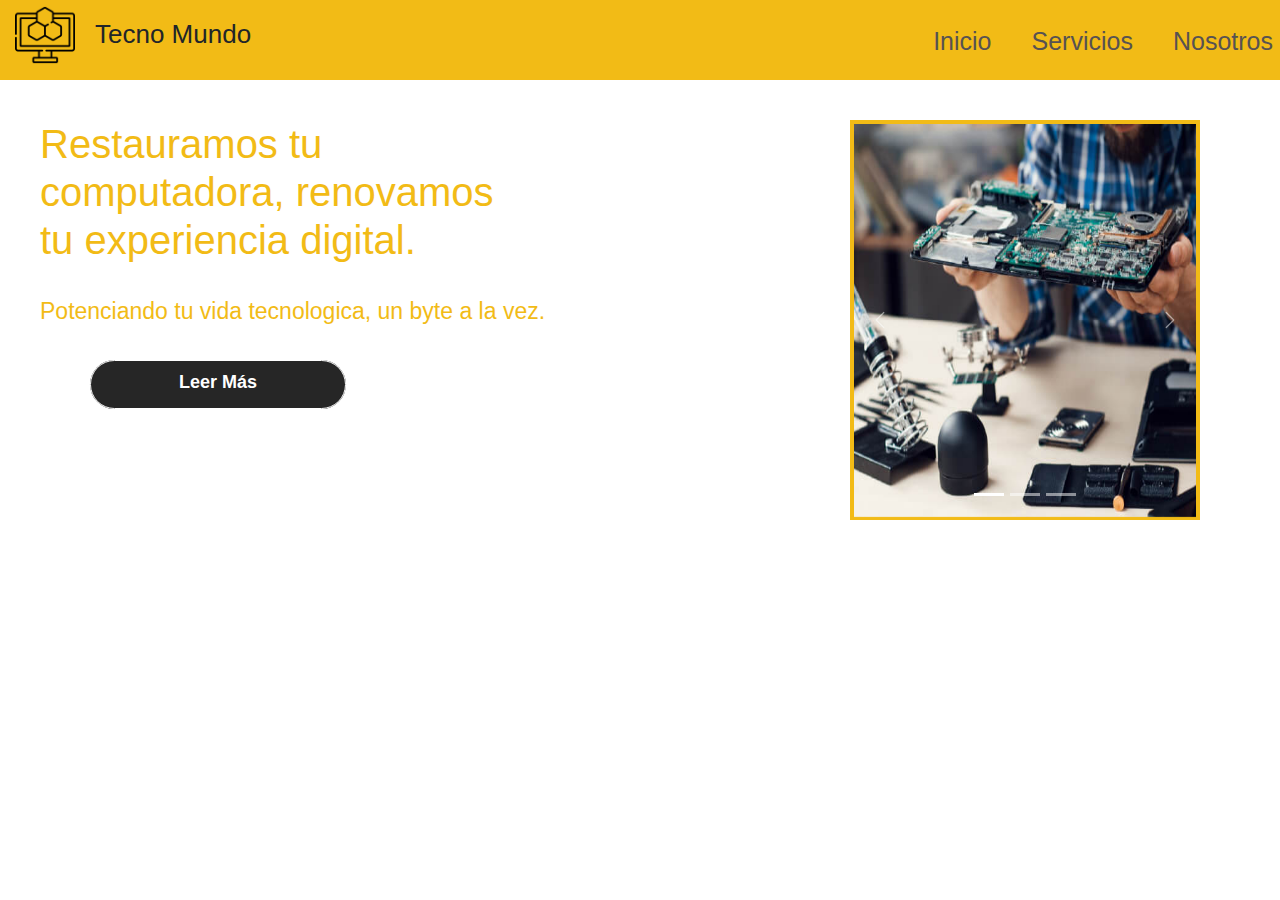
==== commit 170fd900: "varios arreglos" ====
--- a/index.html
+++ b/index.html
@@ -34,7 +34,7 @@
                                 <img src="./assets/ciencias-de-la-computacion.png" alt="Logo" class="logo">
                             </a>-->
                             <button class="navbar-toggler" type="button" data-bs-toggle="collapse" data-bs-target="#navbarNav" aria-controls="navbarNav" aria-expanded="false" aria-label="Toggle navigation">
-                                <span class="navbar-toggler-icon"><svg xmlns="http://www.w3.org/2000/svg" width="16" height="16" fill="currentColor" class="hdp" viewBox="0 0 16 16">
+                                <span class="navbar-toggler-icon"><svg xmlns="http://www.w3.org/2000/svg" width="16" height="16" fill="currentColor" viewBox="0 0 16 16">
                                         <path fill-rule="evenodd" d="M2.5 12a.5.5 0 0 1 .5-.5h10a.5.5 0 0 1 0 1H3a.5.5 0 0 1-.5-.5m0-4a.5.5 0 0 1 .5-.5h10a.5.5 0 0 1 0 1H3a.5.5 0 0 1-.5-.5m0-4a.5.5 0 0 1 .5-.5h10a.5.5 0 0 1 0 1H3a.5.5 0 0 1-.5-.5"/>
                                     </svg>
                                 </span>
--- a/css/styles.css
+++ b/css/styles.css
@@ -6,6 +6,11 @@
   max-width: 1980px;
 }
 
+html, body {
+  width: 100%;
+  overflow-x: hidden;
+}
+
 html {
   font-size: 62.5%;
 }
@@ -49,7 +54,7 @@
 html body header nav .contenedor .navegacion li a {
   text-decoration: none;
   padding: 1rem;
-  color: #262626;
+  color: #575252;
 }
 html body header nav .contenedor .navegacion li a:hover {
   background: #262626;
@@ -58,9 +63,9 @@
 
 footer {
   color: white;
-  display: inline-block;
+  display: flex;
   font-size: 1.5rem;
-  text-align: center;
+  text-align: left;
   justify-content: center;
   align-items: center;
   margin-top: 5rem;
@@ -541,7 +546,7 @@
     max-width: 767px;
   }
   .tittle {
-    font-size: 1.2rem;
+    font-size: 1.4rem;
     margin-bottom: 8rem;
     margin-left: 0;
   }
@@ -586,23 +591,28 @@
     height: 12px;
     display: inline-block;
   }
+  .navbar {
+    margin: 0;
+    margin-bottom: 8rem;
+    margin-left: 3rem;
+  }
   /* pagina celular */
   .text {
-    font-size: 3rem;
-    margin-left: 3rem;
+    font-size: 2.5rem;
+    margin-left: 1rem;
     margin-top: 2rem;
     margin-bottom: 1rem;
   }
   .slogan {
-    font-size: 1.5rem;
-    margin-left: 3rem;
+    font-size: 1.3rem;
+    margin-left: 1rem;
     margin-bottom: 3rem;
     margin-top: 2rem;
   }
   .adentro .boton {
     padding: 10px 55px;
     border: 0.1px solid white;
-    margin-left: 3rem;
+    margin-left: 1rem;
   }
   .leer {
     font-size: 1.2rem;
@@ -614,15 +624,15 @@
     margin-right: 4rem;
   }
   .slide {
-    width: 35rem;
-    height: 30rem;
-    margin-left: 3rem;
+    width: 30rem;
+    height: 25rem;
+    margin-left: 1rem;
     margin-top: 5rem;
     align-items: center;
   }
   .slide img {
     width: 100%;
-    height: 293px;
+    height: 243px;
   }
   /* pagina servicios */
   .grid-header {
@@ -633,13 +643,13 @@
   .titulo {
     font-size: 2.3rem;
     margin-left: 0;
-    margin-right: 1rem;
     margin-top: 5rem;
+    margin-right: 5rem;
   }
   .slogan2 {
     font-size: 1.1rem;
     margin-left: 0;
-    margin-right: 1rem;
+    margin-right: 5rem;
     margin-top: 2rem;
   }
   .subtitulo {
@@ -656,9 +666,9 @@
     margin-left: 1rem;
   }
   .demostrativa {
-    width: 120px;
+    width: 100px;
     height: 100px;
-    margin-left: 1rem;
+    margin-left: 0;
   }
   .h3 {
     margin-left: 3rem;
@@ -752,7 +762,7 @@
   /* contacto */
   .contactanos {
     font-size: 2rem;
-    margin-left: 28rem;
+    margin-left: 20rem;
   }
   .preg {
     font-size: 1.5rem;
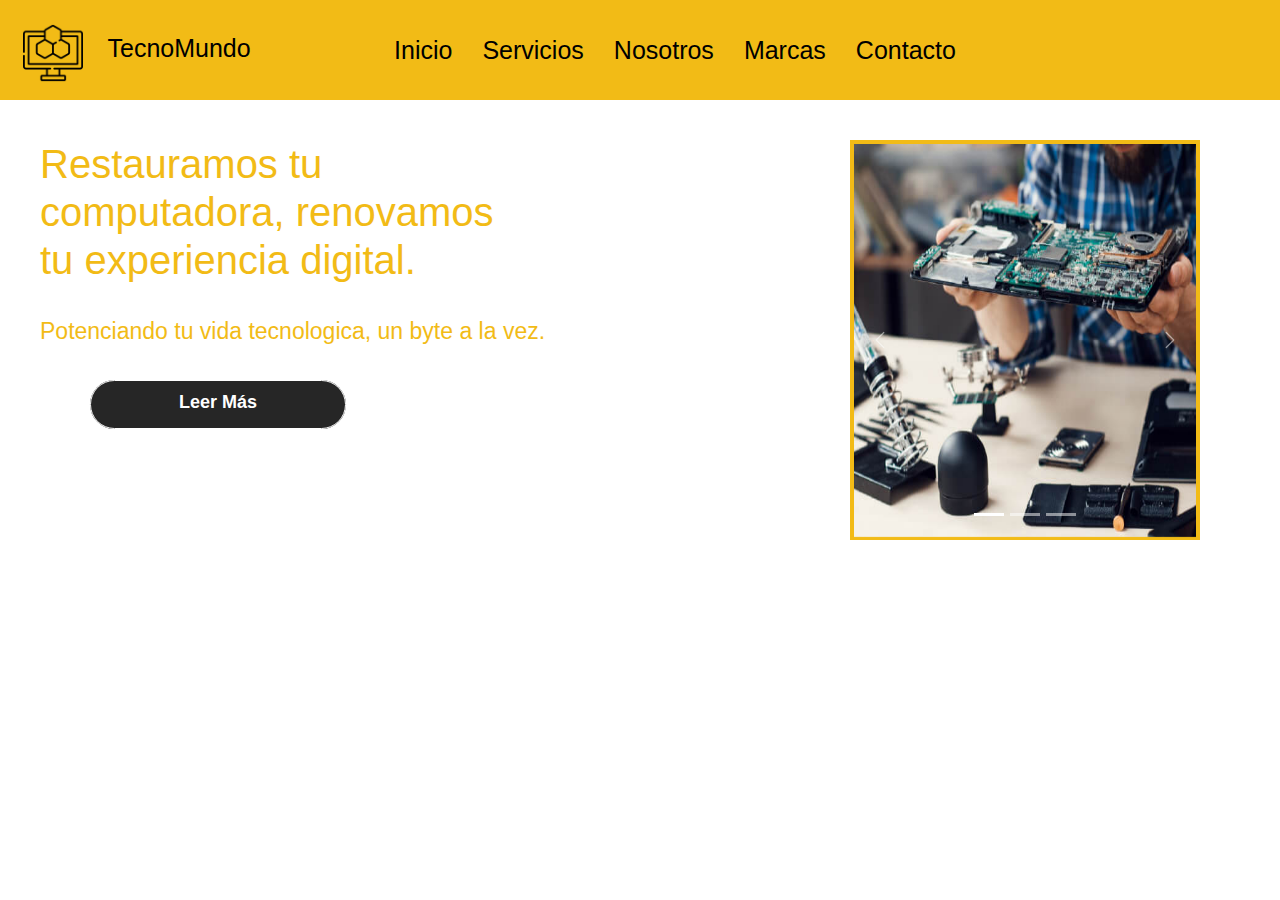
==== commit 48ff047f: "cambios" ====
--- a/index.html
+++ b/index.html
@@ -14,7 +14,7 @@
     <header class="grid-header">
         <nav>
             <div class="contenedor">
-                <a href="index.html">
+                <!--<a href="index.html">
                     <img src="./assets/ciencias-de-la-computacion.png" alt="Logo" class="logo">
                 </a>
                 <h2 class="tittle">Tecno Mundo</h2>
@@ -26,40 +26,37 @@
                         <li><a href="./pages/marcas.html">Marcas</a></li>
                         <li><a href="./pages/contacto.html#">Contacto</a></li>
                     </ul>
-                </div>
-                <section class="navbar d-block d-lg-none">
-                    <div class="container-fluid">
-                        <div class="row">
-                            <!--<a class="navbar-brand" href="index.html">
-                                <img src="./assets/ciencias-de-la-computacion.png" alt="Logo" class="logo">
-                            </a>-->
-                            <button class="navbar-toggler" type="button" data-bs-toggle="collapse" data-bs-target="#navbarNav" aria-controls="navbarNav" aria-expanded="false" aria-label="Toggle navigation">
-                                <span class="navbar-toggler-icon"><svg xmlns="http://www.w3.org/2000/svg" width="16" height="16" fill="currentColor" viewBox="0 0 16 16">
-                                        <path fill-rule="evenodd" d="M2.5 12a.5.5 0 0 1 .5-.5h10a.5.5 0 0 1 0 1H3a.5.5 0 0 1-.5-.5m0-4a.5.5 0 0 1 .5-.5h10a.5.5 0 0 1 0 1H3a.5.5 0 0 1-.5-.5m0-4a.5.5 0 0 1 .5-.5h10a.5.5 0 0 1 0 1H3a.5.5 0 0 1-.5-.5"/>
-                                    </svg>
-                                </span>
-                            </button>
+                </div>-->
+                <section class="navbar">
+                    <nav class="navbar navbar-expand-lg">
+                        <div class="container-fluid">
+                          <a class="navbar-brand" href="index.html">
+                            <img src="./assets/ciencias-de-la-computacion.png" alt="Logo" class="logo">TecnoMundo
+                          </a>
+                          <button class="navbar-toggler" type="button" data-bs-toggle="collapse" data-bs-target="#navbarNav" aria-controls="navbarNav" aria-expanded="false" aria-label="Toggle navigation">
+                            <span class="navbar-toggler-icon"></span>
+                          </button>
+                          <div class="collapse navbar-collapse" id="navbarNav">
+                            <ul class="navbar-nav">
+                              <li class="nav-item">
+                                <a class="nav-link" aria-current="page" href="index.html">Inicio</a>
+                              </li>
+                              <li class="nav-item">
+                                <a class="nav-link" href="./pages/servicios.html">Servicios</a>
+                              </li>
+                              <li class="nav-item">
+                                <a class="nav-link" href="./pages/nosotros.html">Nosotros</a>
+                              </li>
+                              <li class="nav-item">
+                                <a class="nav-link" href="./pages/marcas.html">Marcas</a>
+                              </li>
+                              <li class="nav-item">
+                                <a class="nav-link" href="./pages/contacto.html">Contacto</a>
+                              </li>
+                            </ul>
+                          </div>
                         </div>
-                        <div class="collapse navbar-collapse" id="navbarNav">
-                            <ul class="navbar-nav">
-                                <li class="nav-item">
-                                    <a class="nav-link active" aria-current="page" href="index.html">Inicio</a>
-                                </li>
-                                <li class="nav-item">
-                                    <a class="nav-link" href="./pages/servicios.html">Servicios</a>
-                                </li>
-                                <li class="nav-item">
-                                    <a class="nav-link" href="./pages/nosotros.html">Nosotros</a>
-                                </li>
-                                <li class="nav-item">
-                                    <a class="nav-link" href="./pages/marcas.html">Marcas</a>
-                                </li>
-                                <li class="nav-item">
-                                    <a class="nav-link" href="./pages/contacto.html#">Contacto</a>
-                                </li>
-                            </ul>
-                        </div>
-                    </div>
+                      </nav>
                 </section>
             </div>
         </nav>
--- a/css/styles.css
+++ b/css/styles.css
@@ -33,15 +33,17 @@
   padding: 0.5rem;
   box-sizing: border-box;
   margin-left: 1rem;
+  margin-top: 0.5rem;
+  margin-right: 2rem;
 }
 html body header nav .contenedor .tittle {
   display: inline-block;
-  margin-left: 1.5rem;
+  margin-left: 1rem;
   font-size: 2.6rem;
 }
 html body header nav .contenedor .navegacion {
   font-size: 2.5rem;
-  margin-left: 97%;
+  margin-left: 15%;
   margin-top: 1.2rem;
   display: flex;
 }
@@ -54,18 +56,38 @@
 html body header nav .contenedor .navegacion li a {
   text-decoration: none;
   padding: 1rem;
-  color: #575252;
+  color: black;
 }
 html body header nav .contenedor .navegacion li a:hover {
   background: #262626;
   color: white;
 }
 
+.nav-link {
+  font-size: 2.5rem;
+  color: black;
+  margin-left: 2rem;
+}
+
+.navbar-brand {
+  font-size: 2.5rem;
+  margin-right: 3rem;
+}
+
+.nav-link:hover {
+  background-color: #262626;
+  color: white;
+}
+
+.navbar-nav {
+  margin-left: 110%;
+}
+
 footer {
   color: white;
-  display: flex;
+  display: inline;
   font-size: 1.5rem;
-  text-align: left;
+  text-align: center;
   justify-content: center;
   align-items: center;
   margin-top: 5rem;
@@ -539,39 +561,39 @@
   .grid-container {
     display: grid;
     grid-template-columns: auto auto auto auto;
-    grid-template-rows: 6.7rem auto auto 35rem;
+    grid-template-rows: 10rem auto auto 35rem;
     grid-template-areas: "nav nav nav" "contenido contenido contenido" "carousel carousel carousel" "footer footer footer";
     grid-row-gap: 1rem;
     width: auto;
     max-width: 767px;
   }
-  .tittle {
-    font-size: 1.4rem;
-    margin-bottom: 8rem;
-    margin-left: 0;
-  }
   .logo {
     width: 50px;
     height: 50px;
+    margin-right: 1rem;
+  }
+  .tittle {
+    font-size: 1.2rem;
     margin-bottom: 8rem;
+    margin-left: 0;
   }
   .navegacion {
     font-size: 0.2rem;
     margin-left: 0;
   }
-  .navbar {
-    margin-bottom: 8rem;
-    margin-left: 12rem;
-  }
   .navbar-nav {
     background-color: #F2BB16;
+    margin: 0;
   }
   .nav-item {
-    font-size: 2rem;
-    justify-content: left;
-  }
-  .nav-item :hover {
-    background-color: white;
+    margin: 0;
+  }
+  .nav-link {
+    font-size: 1.8rem;
+    text-align: left;
+  }
+  .navbar-brand {
+    font-size: 1.7rem;
   }
   footer {
     display: inline-block;
@@ -590,11 +612,6 @@
     width: 12px;
     height: 12px;
     display: inline-block;
-  }
-  .navbar {
-    margin: 0;
-    margin-bottom: 8rem;
-    margin-left: 3rem;
   }
   /* pagina celular */
   .text {
@@ -637,7 +654,7 @@
   /* pagina servicios */
   .grid-header {
     display: grid;
-    grid-template-rows: 6.7rem;
+    grid-template-rows: 3rem 6.7rem;
     grid-template-areas: "nav nav nav";
   }
   .titulo {
@@ -686,6 +703,7 @@
   .texto {
     font-size: 1rem;
     margin-left: 0;
+    width: 300px;
   }
   .txt {
     margin-left: 1rem;
@@ -699,7 +717,7 @@
   .grid-contenedor {
     display: grid;
     grid-template-columns: 3, auto;
-    grid-template-rows: auto auto auto auto auto;
+    grid-template-rows: 10rem auto auto auto auto;
     grid-template-areas: "nav nav nav" "tienda tienda tienda" "imagen imagen imagen" "importante importante mapeado" "footer footer footer";
     grid-row-gap: 1rem;
   }
@@ -755,7 +773,7 @@
   .grid-marcas {
     display: grid;
     grid-template-columns: 1, 1fr;
-    grid-template-rows: auto;
+    grid-template-rows: 10rem auto;
     grid-template-areas: "nav nav nav" "principal principal principal" "marco marco marco" "movimiento movimiento movimiento" "footer footer footer";
     grid-row-gap: 1rem;
   }
@@ -770,8 +788,8 @@
     margin-left: 0.5rem;
   }
   .mensaje-titulo {
-    margin-top: 3rem;
-    font-size: 2.5rem;
+    margin-top: 2rem;
+    font-size: 0.1rem;
     margin-left: 0;
   }
   .parrafo-abajo {
@@ -796,36 +814,41 @@
   .grid-container {
     display: grid;
     grid-template-columns: 90rem auto auto auto;
-    grid-template-rows: 7.1rem auto auto 35rem;
+    grid-template-rows: 10rem auto auto 35rem;
     grid-template-areas: "nav nav nav" "contenido contenido contenido" "carousel carousel carousel" "footer footer footer";
     grid-row-gap: 1rem;
     width: auto;
     max-width: 1023px;
   }
   .logo {
-    width: 80px;
-    height: 80px;
-    margin-bottom: 8rem;
+    width: 50px;
+    height: 50px;
+    margin-right: 1rem;
   }
   .tittle {
-    font-size: 2.9rem;
-    margin-bottom: 8rem;
+    font-size: 1.2rem;
     margin-left: 0;
   }
   .navegacion {
-    font-size: 1rem;
+    font-size: 0.2rem;
     margin-left: 0;
   }
   .navbar {
-    width: 100px;
-    display: flex;
+    margin: 0;
+  }
+  .navbar-nav {
+    background-color: #F2BB16;
+    margin: 0;
   }
   .nav-item {
-    font-size: 2rem;
-  }
-  .navbar-nav {
-    display: flex;
-    background-color: #F2BB16;
+    margin: 0;
+  }
+  .nav-link {
+    font-size: 1.8rem;
+    text-align: left;
+  }
+  .navbar-brand {
+    font-size: 1.7rem;
   }
   footer {
     display: inline-block;
@@ -900,7 +923,7 @@
   }
   .grid-content {
     display: grid;
-    grid-template-rows: 7rem auto;
+    grid-template-rows: 10rem auto;
     grid-template-areas: "nav nav nav" "que que que" "mucho mucho mucho" "footer footer footer";
   }
   /* pagina nosotros */
@@ -921,7 +944,7 @@
   .grid-contenedor {
     display: grid;
     grid-template-columns: 3, auto;
-    grid-template-rows: 7rem auto auto auto auto;
+    grid-template-rows: 10rem auto auto auto auto;
     grid-template-areas: "nav nav nav" "tienda tienda tienda" "imagen imagen imagen" "importante importante mapeado" "footer footer footer";
     grid-row-gap: 1rem;
   }
@@ -938,10 +961,6 @@
   }
   .mini {
     font-size: 2rem;
-  }
-  .navbar {
-    margin-left: 30rem;
-    margin-bottom: 7rem;
   }
   /* pagina marcas */
   .tit {
@@ -964,7 +983,7 @@
   .grid-marcas {
     display: grid;
     grid-template-columns: 1, 1fr;
-    grid-template-rows: 7rem auto;
+    grid-template-rows: 10rem auto;
     grid-template-areas: "nav nav nav" "principal principlal marco" "movimiento movimiento movimiento" "footer footer footer";
     grid-row-gap: 1rem;
   }
@@ -1002,7 +1021,7 @@
   .grid-space {
     display: grid;
     grid-template-columns: 1, 1fr;
-    grid-template-rows: 7rem 20rem auto auto;
+    grid-template-rows: 10rem 20rem auto auto;
     grid-template-areas: "nav nav nav" "info info info" "mensaje mensaje mensaje" "relleno relleno relleno" "cuadro cuadro cuadro" "enviar enviar enviar" "footer footer footer";
     grid-row-gap: 1rem;
   }
@@ -1012,7 +1031,7 @@
   .grid-container {
     display: grid;
     grid-template-columns: repeat(1, 1fr);
-    grid-template-rows: 8rem auto auto auto;
+    grid-template-rows: 10rem auto auto auto;
     grid-template-areas: "nav nav nav" "contenido contenido carousel" "footer footer footer";
     grid-row-gap: 1rem;
     width: auto;
@@ -1021,18 +1040,30 @@
   .logo {
     width: 60px;
     height: 60px;
-    margin-bottom: 8rem;
   }
   .tittle {
     font-size: 2.3rem;
-    margin-bottom: 8rem;
-    margin-left: 0;
-  }
-  .navegacion {
+    margin-left: 0;
+  }
+  .nav-link {
+    font-size: 2.5rem;
+    color: black;
+  }
+  .navbar-brand {
+    font-size: 2.5rem;
+    margin: 0;
+  }
+  .nav-link:hover {
+    background-color: #262626;
+    color: white;
+  }
+  .navbar-nav {
+    margin-left: 20%;
+  }
+  ul.navegacion {
     font-size: 1.5rem;
-    margin: 0;
     margin-bottom: 7.8rem;
-    margin-left: 2rem;
+    margin-left: 0rem;
   }
   footer {
     display: flex;
@@ -1121,7 +1152,7 @@
   }
   .grid-content {
     display: grid;
-    grid-template-rows: 8rem auto;
+    grid-template-rows: 10rem auto;
     grid-template-areas: "nav nav nav" "que que que" "mucho mucho mucho" "footer footer footer";
   }
   /* pagina nosotros */
@@ -1147,7 +1178,7 @@
   .grid-contenedor {
     display: grid;
     grid-template-columns: repeat(2, 600px);
-    grid-template-rows: 8rem auto auto auto auto;
+    grid-template-rows: 10rem auto auto auto auto;
     grid-template-areas: "nav nav nav" "tienda imagen imagen" "importante mapeado mapeado" "footer footer footer";
     grid-row-gap: 1rem;
   }
@@ -1225,7 +1256,7 @@
   .grid-space {
     display: grid;
     grid-template-columns: 1, 1fr;
-    grid-template-rows: 8rem 20rem auto auto;
+    grid-template-rows: 10rem 20rem auto auto;
     grid-template-areas: "nav nav nav" "info info info" "mensaje mensaje mensaje" "relleno relleno relleno" "cuadro cuadro cuadro" "enviar enviar enviar" "footer footer footer";
     grid-row-gap: 1rem;
   }
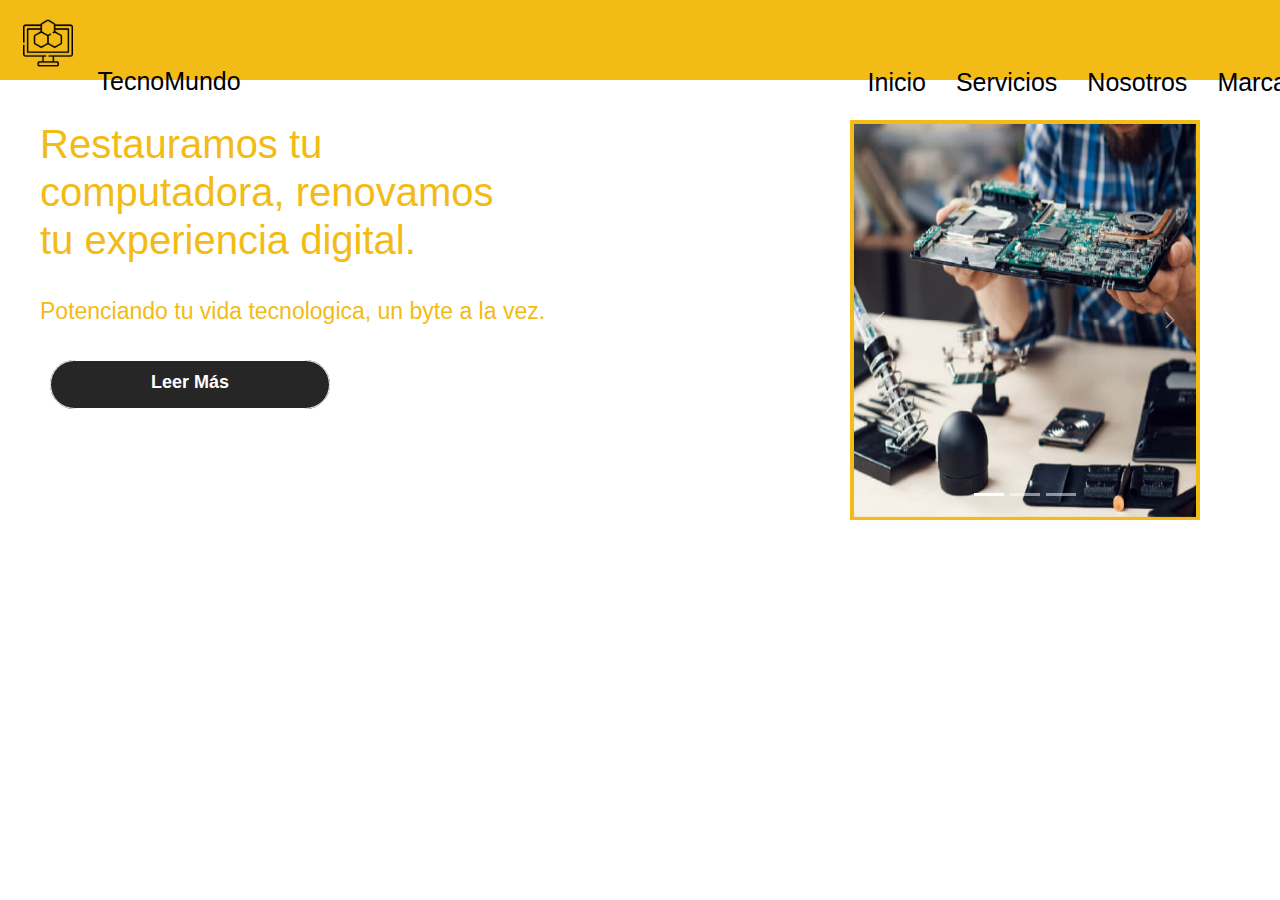
==== commit 98019964: "fin" ====
--- a/index.html
+++ b/index.html
@@ -8,72 +8,72 @@
     <title>Inicio-Tecno Mundo</title>
     <link rel="icon" href="./assets/ciencias-de-la-computacion.png">
     <link href="https://cdn.jsdelivr.net/npm/bootstrap@5.3.3/dist/css/bootstrap.min.css" rel="stylesheet" integrity="sha384-QWTKZyjpPEjISv5WaRU9OFeRpok6YctnYmDr5pNlyT2bRjXh0JMhjY6hW+ALEwIH" crossorigin="anonymous">
-    <link rel="stylesheet" href="./css/styles.css">
+    <link rel="stylesheet" href="./css/style.css">
 </head>
 <body class="grid-container">
-    <header class="grid-header">
-        <nav>
-            <div class="contenedor">
-                <!--<a href="index.html">
-                    <img src="./assets/ciencias-de-la-computacion.png" alt="Logo" class="logo">
-                </a>
-                <h2 class="tittle">Tecno Mundo</h2>
-                <div class="nav d-none d-lg-block">
-                    <ul class="navegacion">
-                        <li><a href="index.html">Inicio</a></li>
-                        <li><a href="./pages/servicios.html">Servicios</a></li>
-                        <li><a href="./pages/nosotros.html">Nosotros</a></li>
-                        <li><a href="./pages/marcas.html">Marcas</a></li>
-                        <li><a href="./pages/contacto.html#">Contacto</a></li>
-                    </ul>
-                </div>-->
-                <section class="navbar">
-                    <nav class="navbar navbar-expand-lg">
-                        <div class="container-fluid">
-                          <a class="navbar-brand" href="index.html">
-                            <img src="./assets/ciencias-de-la-computacion.png" alt="Logo" class="logo">TecnoMundo
-                          </a>
-                          <button class="navbar-toggler" type="button" data-bs-toggle="collapse" data-bs-target="#navbarNav" aria-controls="navbarNav" aria-expanded="false" aria-label="Toggle navigation">
-                            <span class="navbar-toggler-icon"></span>
-                          </button>
-                          <div class="collapse navbar-collapse" id="navbarNav">
-                            <ul class="navbar-nav">
-                              <li class="nav-item">
-                                <a class="nav-link" aria-current="page" href="index.html">Inicio</a>
-                              </li>
-                              <li class="nav-item">
-                                <a class="nav-link" href="./pages/servicios.html">Servicios</a>
-                              </li>
-                              <li class="nav-item">
-                                <a class="nav-link" href="./pages/nosotros.html">Nosotros</a>
-                              </li>
-                              <li class="nav-item">
-                                <a class="nav-link" href="./pages/marcas.html">Marcas</a>
-                              </li>
-                              <li class="nav-item">
-                                <a class="nav-link" href="./pages/contacto.html">Contacto</a>
-                              </li>
-                            </ul>
-                          </div>
-                        </div>
-                      </nav>
-                </section>
-            </div>
-        </nav>
-    </header>
-    <main class="grid-main">
-        <section>
-            <h1 class="text">Restauramos tu<br> computadora, renovamos<br> tu experiencia digital.</h1>
-            <p class="slogan">Potenciando tu vida tecnologica, un byte a la vez.</p>
-            <a href="./pages/servicios.html" class="adentro">
-                <div class="boton">
-                    <b class="leer">Leer Más</b>
-                </div>
+  <header class="grid-header">
+    <nav>
+        <div class="contenedor">
+            <!--<a href="index.html">
+                <img src="./assets/ciencias-de-la-computacion.png" alt="Logo" class="logo">
             </a>
-            <!-- imagen de fondo de la pagina -->
-            <!-- carrusel de imagenes -->
-        </section>
-    </main>
+            <h2 class="tittle">Tecno Mundo</h2>
+            <div class="nav d-none d-lg-block">
+                <ul class="navegacion">
+                    <li><a href="index.html">Inicio</a></li>
+                    <li><a href="./pages/servicios.html">Servicios</a></li>
+                    <li><a href="./pages/nosotros.html">Nosotros</a></li>
+                    <li><a href="./pages/marcas.html">Marcas</a></li>
+                    <li><a href="./pages/contacto.html#">Contacto</a></li>
+                </ul>
+            </div>-->
+            <section class="navbar">
+                <nav class="navbar navbar-expand-lg">
+                    <div class="container-fluid">
+                      <a class="navbar-brand" href="index.html">
+                        <img src="./assets/ciencias-de-la-computacion.png" alt="Logo" class="logo">TecnoMundo
+                      </a>
+                      <button class="navbar-toggler" type="button" data-bs-toggle="collapse" data-bs-target="#navbarNav" aria-controls="navbarNav" aria-expanded="false" aria-label="Toggle navigation">
+                        <span class="navbar-toggler-icon"></span>
+                      </button>
+                      <div class="collapse navbar-collapse" id="navbarNav">
+                        <ul class="navbar-nav">
+                          <li class="nav-item">
+                            <a class="nav-link" aria-current="page" href="index.html">Inicio</a>
+                          </li>
+                          <li class="nav-item">
+                            <a class="nav-link" href="./pages/servicios.html">Servicios</a>
+                          </li>
+                          <li class="nav-item">
+                            <a class="nav-link" href="./pages/nosotros.html">Nosotros</a>
+                          </li>
+                          <li class="nav-item">
+                            <a class="nav-link" href="./pages/marcas.html">Marcas</a>
+                          </li>
+                          <li class="nav-item">
+                            <a class="nav-link" href="./pages/contacto.html">Contacto</a>
+                          </li>
+                        </ul>
+                      </div>
+                    </div>
+                  </nav>
+            </section>
+        </div>
+    </nav>
+  </header>
+  <main class="grid-main">
+    <section>
+      <h1 class="text">Restauramos tu<br> computadora, renovamos<br> tu experiencia digital.</h1>
+      <p class="slogan">Potenciando tu vida tecnologica, un byte a la vez.</p>
+      <a href="./pages/servicios.html" class="adentro">
+        <div class="boton">
+            <b class="leer">Leer Más</b>
+        </div>
+      </a>
+      <!-- imagen de fondo de la pagina -->
+      <!-- carrusel de imagenes -->
+    </section>
+  </main>
     <section class="grid-carousel">
         <div id="carouselExampleIndicators" class="carousel slide">
             <div class="carousel-indicators">
--- a/css/style.css
+++ b/css/style.css
@@ -0,0 +1,1530 @@
+/* #262626
+#F2BB16
+#F2E963 */
+
+html {
+    font-size: 62.5%;
+}
+
+body {
+    background-image: url(https://c.wallhere.com/photos/e8/eb/pattern_wood-156690.jpg!d);
+    margin: 0;
+    font-family: Arial, Helvetica, sans-serif;
+}
+
+.nav-link {
+    font-size: 2.5rem;
+    color: black;
+}
+
+.navbar-brand {
+    font-size: 2.5rem;
+}
+
+.nav-link:hover {
+    background-color: #262626;
+    color: white;
+}
+
+.navbar-nav {
+    margin-left: 100%;
+}
+
+h3 {
+    font-size: 2rem;
+}
+
+h1 {
+    font-weight: 500;
+    color: #F2BB16;
+}
+
+li {
+    list-style: none;
+    padding: 1rem;
+    margin-left: auto;
+    display: inline-block;
+}
+
+a {
+    text-decoration: none;
+    padding: 1rem;  
+    color: #262626;
+}
+
+li a:hover {
+    background: #262626;
+    color: white;
+}
+
+.logo {
+    height: 70px;
+    width: 70px; 
+    padding: 0.5rem;  
+    box-sizing: border-box;
+    margin-right: 2rem;
+}
+
+.tittle {
+    display: inline-block;
+    margin-left: 1.5rem; 
+    font-size: 2.6rem;
+    color: #262626;
+}
+
+.navegacion {
+    font-size: 2.5rem;  
+    margin-left: 97%;
+    margin-top: 1.2rem;
+    display: flex;
+}
+
+p {
+    color: #F2BB16;
+    font-size: 1.5rem;
+}
+
+.contenedor {
+    display: flex;
+    align-items: center;
+}
+
+header {
+    padding-bottom: 0.2rem;
+    background-color: #F2BB16;
+}
+
+footer {
+    color: white;
+    display: inline-block;
+    font-size: 1.5rem;
+    text-align: center;
+    justify-content: center;
+    align-items: center;
+    margin-top: 5rem;
+}
+
+.link-footer {
+    color: white;
+}
+
+.link-footer:hover {
+    color: #F2BB16;
+}
+
+h4 {
+    font-family: Arial, Helvetica, sans-serif;
+    text-align: center;
+    display: flex;
+    color: white;
+}
+
+.links {
+    display: inline-block;
+}
+
+.derechos{
+    display: inline-block;
+    color: white;
+}
+
+h3 {
+    color: #F2BB16;
+}
+
+/* pagina de inicio */ 
+
+.slogan {
+    font-family: 'Poppins', sans-serif;
+    font-weight: 300px;
+    text-align: justify;
+    margin-left: 9rem;
+    margin-bottom: 5rem;
+    font-size: 2rem;
+}
+
+.boton {
+    width: 5rem;
+    background-color: #262626;  
+    display: inline;
+    padding: 18px 88px;
+    border-radius: 5rem;
+    margin-left: 9rem;
+    border: 0.5px solid white;
+}
+
+.adentro {
+    color: white; 
+}
+
+.text {
+    margin-left: 9rem;
+    font-size: 7rem;
+    margin-bottom: 2.5rem;
+    margin-top: 5rem;
+}
+
+.boton:hover {
+    background-color: #F2BB16;
+}
+
+.grid-container {
+    display: grid;
+    grid-template-columns: repeat(1, 1fr);
+    grid-template-rows: auto auto auto;
+    grid-template-areas: 
+        "nav nav nav"
+        "contenido contenido carousel"
+        "footer footer footer"    
+    ;
+    grid-row-gap: 1rem;
+}
+
+.grid-header {
+    grid-area: nav;
+}
+
+.grid-main {
+    grid-area: contenido;
+}
+
+.grid-carousel {
+    grid-area: carousel;
+}
+
+.grid-footer {
+    grid-area: footer;
+}
+
+.slide {
+    margin-right: 10rem;
+    border: 4px solid #F2BB16;
+    margin-top: 3rem;
+}
+
+.carousel-item {
+    width: 40rem;
+    height: 50rem;
+}
+
+.slide img {
+    width: 100%;
+    height: 100%;
+}
+
+/* pagina de servicios */
+
+.titulo {
+    text-align: center;
+    font-size: 6rem;
+    margin-top: 10rem;
+}
+
+.slogan2 {
+    text-align: center;
+    font-size: 2rem;
+    margin-top: 5rem;
+}
+
+.subtitulo {
+    justify-content: center;
+    font-size: 3.5rem;
+    margin-top: 4rem;
+    color: #F2BB16;
+}
+
+h3 {
+    margin-top: 1rem;
+}
+
+.info {
+    color: white;
+    text-align: justify;
+    font-size: 1.5rem;
+    margin-top: 1rem;
+    width: 300px;
+    display: flex;
+}
+
+.demostrativa {
+    width: 300px;
+    height: 280px;
+    border-radius: 1rem;
+}
+
+.secciones {
+    display: inline-block;
+    justify-content: center;
+    margin-right: 5rem;
+    margin-top: 5rem;
+}
+
+.abarcacion {
+    align-items: center;
+    margin-left: 10rem;
+}
+
+.grid-content {
+    display: grid;
+    grid-template-areas: 
+    "nav nav nav"
+    "que que que"
+    "mucho mucho mucho"
+    "footer footer footer";
+}
+
+.grid-header {
+    grid-area: nav;
+}
+
+.grid-que {
+    grid-area: que;
+}
+
+.grid-mucho {
+    grid-area: mucho;
+}
+
+.grid-footer {
+    grid-area: footer;
+}
+
+/* pagina nosotros */ 
+
+.zona {
+    font-size: 6rem;
+    margin-left: 26rem;
+    margin-top: 5.3rem;
+}
+
+.texto {  
+    font-size: 2.5rem;
+    color: #F2BB16;
+}
+
+.imgcostado {
+    width: 600px;
+    height: 850px;
+    margin-left: 4rem;
+    margin-top: 5rem;
+    border-radius: 2rem;
+}
+
+.txt {
+    margin-left: 8rem;
+    text-align: justify;
+    margin-top: 3rem;
+}
+
+.imgs {
+   height: 45px;
+   width: 45px;
+   padding: 5px;
+}
+
+.sede {
+    font-size: 5rem;
+    margin-left: 13.8rem; 
+    color: #F2BB16;
+    display: inline;
+}
+
+.city {
+    font-size: 2.5rem;
+    margin-left: 18rem;
+    color: #F2BB16;
+    display: flex;
+}
+
+.contenido {
+    display: flex;
+    margin: 2rem;
+    margin-left: 15rem;
+    align-items: center;
+}
+
+.mini {
+    margin-left: 1.5rem;
+    font-size: 1.5rem;
+}
+
+.map { 
+    margin-right: 8rem;
+    width: 600px; height: 450px;
+}
+
+.grid-contenedor {
+    display: grid;
+    grid-template-columns: auto;
+    grid-template-rows: auto 100rem;
+    grid-template-areas: 
+    "nav nav nav"
+    "tienda tienda imagen"
+    "importante importante mapeado"
+    "footer footer footer"
+    ;
+    grid-row-gap: 1rem;
+}
+
+.grid-header {
+    grid-area: nav;
+}
+
+.grid-seccion {
+    grid-area: tienda;
+}
+
+.grid-image {
+    grid-area: imagen;
+}
+
+.grid-informacion {
+    grid-area: importante;
+}
+
+.grid-localizacion {
+    grid-area: mapeado;
+}
+
+.grid-footer {
+    grid-area: footer;
+}
+
+/* pagina de marcas */ 
+
+.tit {
+    font-size: 7rem;
+    margin-left: 9rem;
+    margin-bottom: 4rem;
+    margin-top: 5rem;
+}
+
+.parrafo {
+    font-size: 2rem;
+    margin-left: 9rem;
+    margin-bottom: 6rem;
+    width: 550px;
+}
+
+.click {
+    width: 5rem;
+    background-color: #262626;  
+    display: inline;
+    padding: 18px 88px;
+    border-radius: 1rem;
+    margin-left: 9rem;
+    border: 0.5px solid white;
+}
+
+b {
+    color: white;
+    font-size: 1.5rem;
+}
+
+.click:hover {
+    background: #F2BB16;
+    color: #262626;
+}
+
+.abajo {
+    font-size: 2rem;
+    color: #F2BB16;
+    text-align: center;
+    margin-top: 10rem;
+}
+
+.recomendaciones {
+    font-size: 1.5rem;
+    text-align: center;
+    margin-top: 4rem;
+}
+
+.imagen-marcas {
+    width: 600px;
+    height: 400px;
+    margin-top: 7rem;
+    border: 5px solid #F2BB16;
+    margin-right: 6rem;
+}
+
+.grid-marcas {
+    display: grid;
+    grid-template-columns: 1, 1fr;
+    grid-template-rows: auto;
+    grid-template-areas: 
+    "nav nav nav"
+    "principal principlal marco"
+    "movimiento movimiento movimiento"
+    "footer footer footer";
+    grid-row-gap: 1rem;
+}
+
+.grid-header {
+    grid-area: nav;
+}
+
+.grid-mainn {
+    grid-area: principal;
+}
+
+.grid-mosaico {
+    grid-area: marco;
+}
+
+.grid-muestra {
+    grid-area: movimiento;
+}
+
+.grid-footer {
+    grid-area: footer;
+}
+
+.slider {
+    width: 1550px;
+    height: auto;
+    margin: auto;
+    overflow: hidden;
+}
+
+.slider .slide-track {
+    display: flex;
+    animation: scroll 40s linear infinite;
+    -webkit-animation: scroll 40s linear infinite;
+    width: calc(350px * 12);
+}
+
+.slider .slide {
+    width: 350px;
+    border: none;
+}
+
+.slider .slide .img {
+    width: 100%;
+}
+
+@keyframes scroll {
+    0% {
+        -webkit-animation: translateX(0);
+        transform: translateX(0);
+    }
+    100% {
+        -webkit-animation: translateX(calc(-350px * 6));
+        transform: translateX(calc(-350px * 6));
+    }
+}
+
+/* pagina contacto */ 
+
+.contactanos {
+    color: #F2BB16;
+    font-size: 3.5rem;
+    display: inline-block;
+    margin-left: 25rem;
+}
+
+.preg {
+    font-size: 2rem;
+    display: inline-block;
+    color: #F2BB16;
+    margin-left: 3rem;
+    margin-top: 3rem;
+    width: 1000px;
+    text-align: justify;
+}
+
+.mensaje {
+    display: inline;
+    text-align: center;
+}
+
+.mensaje-titulo {
+    color: white;
+    font-size: 4rem;
+}
+
+.parrafo-abajo {
+    color: white;
+    font-size: 2.5rem;
+}
+
+.labels {
+    text-align: center;
+}
+
+.inpiut {
+    width: 200px;
+    height: 40px;
+}
+
+.texta {
+    width: 400px;
+    height: 120px;
+}
+
+.enviar {
+    width: 150px;
+    height: 40px;
+}
+
+.grid-space {
+    display: grid;
+    grid-template-columns: 1, 1fr;
+    grid-template-rows: auto 20rem auto auto;
+    grid-template-areas: 
+    "nav nav nav"
+    "info info info"
+    "mensaje mensaje mensaje"
+    "relleno relleno relleno"
+    "cuadro cuadro cuadro"
+    "enviar enviar enviar"
+    "footer footer footer";
+    grid-row-gap: 1rem;
+}
+
+.grid-header {
+    grid-area: nav;
+}
+
+.grid-texto {
+    grid-area: info;
+}
+
+.grid-inputs {
+    grid-area: relleno;
+}
+
+.grid-mensaj {
+    grid-area: mensaje;
+}
+
+.grid-clave {
+    grid-area: cuadro;
+}
+
+.grid-boton {
+    grid-area: enviar;
+}
+
+.grid-footer {
+    grid-area: footer;
+}
+
+/* pagina para celulares */
+
+@media screen and (min-width: 320px) and (max-width: 767px) {
+    
+    .grid-container {
+        display: grid;
+        grid-template-columns: auto auto auto auto;
+        grid-template-rows: 6.7rem auto auto 35rem;
+        grid-template-areas: 
+            "nav nav nav"
+            "contenido contenido contenido"
+            "carousel carousel carousel"
+            "footer footer footer"    
+        ;
+        grid-row-gap: 1rem;
+    }
+
+    .logo {
+        width: 50px;
+        height: 50px;
+        margin-right: 1rem;
+    }
+
+    .tittle {
+        font-size: 1.2rem;
+        margin-bottom: 8rem;
+        margin-left: 0;
+    }
+
+    .navegacion {
+        font-size: 0.2rem;
+        margin-left: 0;
+    }
+
+    .navbar-nav {
+        background-color: #F2BB16;
+        margin: 0;
+    }
+
+    .nav-item {
+        margin: 0;
+    }
+
+    .nav-link {
+        font-size: 1.8rem;
+        text-align: left;
+    }
+
+    .navbar-brand {
+        font-size: 1.7rem;
+    }
+
+    .derechos {
+        font-size: 1rem;
+        display: inline-block;
+    }
+
+    footer {
+        display: inline-block;
+        text-align: center;
+        justify-content: center;
+        align-items: center;
+    }
+
+    .logoslink {
+        width: 12px;
+        height: 12px;
+        display: inline-block;
+    }
+
+    .linklogos {
+        width: 10px;
+        height: 10px;
+    }
+
+    .links {
+        display: inline-block;
+    }
+    
+    /* pagina inicio */
+
+    .text {
+        font-size: 3rem;
+        margin-left: 3rem;
+        margin-top: 2rem;
+        margin-bottom: 1rem;
+    }
+
+    .slogan {
+        font-size: 1.5rem;
+        margin-left: 3rem;
+        margin-bottom: 3rem;
+        margin-top: 2rem;
+    }
+
+    .boton {
+        padding: 10px 55px;
+        border: 0.1px solid white;
+        margin-left: 3rem;
+    }
+
+    .leer {
+        font-size: 1.2rem;
+    }
+
+    h4 {
+        font-size: 1rem;
+        display: flex;
+        margin: 0;
+        margin-right: 4rem;
+    }
+
+    .slide {
+        width: 35rem;
+        height: 30rem;
+        margin-left: 3rem;
+        margin-top: 5rem;
+        align-items: center;
+    }
+
+    .slide img {
+        width: 100%;
+        height: 293px;
+    }
+
+    /* pagina servicios */
+
+    .grid-header {
+        display: grid;
+        grid-template-rows: 6.7rem ;
+        grid-template-areas: 
+        "nav nav nav";
+    }
+
+    .titulo {
+        font-size: 2rem;
+        margin-left: 0;
+        margin-right: 5rem;
+        margin-top: 5rem;
+    }
+
+    .slogan2 {
+        font-size: 1rem;
+        margin-left: 0;
+        margin-right: 5rem;
+        margin-top: 2rem;
+    }
+
+    .subtitulo {
+        font-size: 1.9rem;
+        margin-left: 1rem;
+        margin-top: 8rem;
+    }
+
+    .abarcacion {
+        margin-left: 0;
+        margin-bottom: 3rem;
+    }
+
+    .secciones {
+        align-items: center;
+        margin-left: 1rem;
+    }
+
+    .demostrativa {
+        width: 120px;
+        height: 100px;
+        margin-left: 6.4rem;
+    }
+
+    .h3 {
+        margin-left: 3rem;
+    }
+
+    .grid-pie {
+        margin-top: 3rem;
+        margin-left: 0;
+    }
+
+    /* pagina nosotros */
+
+    .zona {
+        font-size: 3rem;
+        margin-left: 2rem;
+        margin-top: 3rem;
+    }
+
+    .texto {
+        font-size: 1rem;
+        margin-left: 0;
+    }
+
+    .txt {
+        margin-left: 1rem;
+        display: flex;
+    }
+
+    .imgcostado {
+        width: 200px;
+        height: 220px;
+        margin-top: 0;
+    }
+
+    .grid-contenedor {
+        display: grid;
+        grid-template-columns: 3, auto;
+        grid-template-rows: auto auto auto auto auto;
+        grid-template-areas: 
+        "nav nav nav"
+        "tienda tienda tienda"
+        "imagen imagen imagen"
+        "importante importante mapeado"
+        "footer footer footer"
+        ;
+        grid-row-gap: 1rem;
+    }
+
+    .sede {
+        font-size: 3rem;
+        margin-left: 5rem;
+    }
+
+    .city {
+        font-size: 2rem;
+        margin-left: 5.3rem;
+    }
+
+    .contenido {
+        margin-left: 0.5rem;
+    }
+
+    .map {
+        width: 50px;
+        height: 50px;
+    }
+
+    /* pagina marcas */
+
+    .tit {
+        font-size: 2rem;
+        margin-left: 2rem;
+        margin-top: 2rem;
+        margin-bottom: 2rem;
+    }
+
+    .parrafo {
+        font-size: 1rem;
+        margin-left: 2rem;
+        margin-bottom: 3rem;
+    }
+
+    .abajo {
+        font-size: 1.5rem;
+        margin-left: 0;
+        margin-right: 1rem;
+    }
+
+    .recomendaciones {
+        font-size: 1.2rem;
+        margin-right: 1rem;
+    }
+
+    .imagen-marcas {
+        width: 200px;
+        height: 150px;
+        margin-left: 3.5rem;
+    }
+
+    .click {
+        padding: 8px 25px;
+        margin-left: 2rem;
+    }
+
+    b {
+        font-size: 1rem;
+    }
+
+    .grid-marcas {
+        display: grid;
+        grid-template-columns: 1, 1fr;
+        grid-template-rows: auto;
+        grid-template-areas: 
+        "nav nav nav"
+        "principal principal principal"
+        "marco marco marco"
+        "movimiento movimiento movimiento"
+        "footer footer footer";
+        grid-row-gap: 1rem;
+    }
+
+    /* pagina contacto */
+
+    .contactanos {
+        font-size: 2rem;
+        margin-left: 15rem;
+    }
+
+    .preg {
+        font-size: 1.5rem;
+        width: 250px;
+        margin-left: 0.5rem;
+    }
+
+    .mensaje-titulo {
+        margin-top: 3rem;
+        font-size: 2.5rem; 
+        margin-left: 0;
+    }
+
+    .parrafo-abajo {
+        font-size: 1.5rem;
+        margin-left: 0;
+    }
+
+    .inpiut {
+        width: 100px;
+        height: 20px;
+    }
+
+    .texta {
+        width: 120px;
+        height: 60px;
+    }
+    
+    .enviar {
+        width: 70px;
+        height: 20px;
+    }
+}
+
+/* pagina tablet */
+
+@media screen and (min-width: 768px) and (max-width: 1023px) {
+    .grid-container {
+        display: grid;
+        grid-template-columns: 90rem auto auto auto;
+        grid-template-rows: 10.1rem auto auto 35rem;
+        grid-template-areas: 
+            "nav nav nav"
+            "contenido contenido contenido"
+            "carousel carousel carousel"
+            "footer footer footer"    
+        ;
+        grid-row-gap: 1rem;
+    }
+
+    .logo {
+        width: 80px;
+        height: 80px;
+        margin-bottom: 8rem;
+    }
+
+    .tittle {
+        font-size: 2.9rem;
+        margin-bottom: 8rem;
+        margin-left: 0;
+    }
+
+    .navegacion {
+        font-size: 1rem;
+        margin-left: 0;
+    }
+
+    .navbar {
+        width: 100px;
+        display: flex;
+    }
+
+    .nav-item {
+        font-size: 2rem;
+    }
+
+    .navbar-nav {
+        display: flex;
+        background-color: #F2BB16; 
+    }
+
+    footer {
+        display: inline-block;
+        align-items: center;
+        justify-content: center;
+        text-align: center;
+        margin-top: 30rem;
+    }
+
+    .linklogos {
+        width: 20px;
+        height: 20px;
+    }
+
+    .links {
+        display: inline-block;
+        margin-right: 1rem;
+    }
+
+    .derechos {
+        font-size: 2.3rem;
+        display: inline-block;
+    }
+
+
+    /* pagina inicio */
+
+    .text {
+        font-size: 4.5rem;
+        margin-left: 5rem;
+        margin-top: 3rem;
+        margin-bottom: 3rem;
+    }
+
+    .slogan {
+        font-size: 2.3rem;
+        margin-left: 5rem;
+        margin-bottom: 4rem;
+        margin-top: 2rem;
+    }
+
+    .boton {
+        padding: 23px 110px;
+        border: 0.1px solid white;
+        margin-left: 5rem;
+    }
+
+    .leer {
+        font-size: 2.1rem;
+    }
+
+    h4 {
+        font-size: 2.3rem;
+        display: flex;
+        margin: 0;
+        margin-right: 4rem;
+    }
+
+    .slide {
+        width: 70rem;
+        height: 50rem;
+        margin-top: 7rem;
+        margin-left: 4rem;
+    }
+
+    .slide img {
+        width: 900px;
+        height: 492px;
+    }
+
+    /* pagina servicios */
+
+    .titulo {
+        font-size: 4rem;
+        margin-left: 0;
+    }
+
+    .slogan2 {
+        font-size: 2.5rem;
+    }
+
+    .secciones {
+        margin-left: 2.5rem;
+    }
+
+    .abarcacion {
+        display: inline;
+        margin-right: 0;
+    }
+
+    .grid-content {
+        display: grid;
+        grid-template-rows: 10rem auto;
+        grid-template-areas: 
+        "nav nav nav"
+        "que que que"
+        "mucho mucho mucho"
+        "footer footer footer";
+    }
+
+    /* pagina nosotros */
+
+    .zona {
+        margin-left: 8rem;
+    }
+
+    .txt {
+        margin-left: 3rem;
+    }
+
+    .texto {
+        font-size: 2rem;
+    }
+    
+    .imgcostado {
+        width: 400px;
+        height: 550px;
+        margin-top: 1rem;
+    }
+
+    .grid-contenedor {
+        display: grid;
+        grid-template-columns: 3, auto;
+        grid-template-rows: 10rem auto auto auto auto;
+        grid-template-areas: 
+        "nav nav nav"
+        "tienda tienda tienda"
+        "imagen imagen imagen"
+        "importante importante mapeado"
+        "footer footer footer"
+        ;
+        grid-row-gap: 1rem;
+    }
+
+    .sede {
+        font-size: 5rem;
+        margin-left: 6rem;
+    }
+
+    .city {
+        font-size: 4rem;
+        margin-left: 3.7rem;
+    }
+
+    .contenido {
+        margin-left: 3rem;
+    }
+
+    .mini {
+        font-size: 2rem;
+    }
+
+    .navbar {
+        margin-left: 30rem;
+        margin-bottom: 7rem;
+    }
+
+    /* pagina marcas */
+
+    .tit {
+        font-size: 5rem;
+        margin-left: 2rem;
+    }
+
+    .parrafo {
+        font-size: 2rem;
+        margin-left: 2rem;
+        width: 450px;
+    }
+
+    .click {
+        margin-left: 2rem;
+    }
+
+    .imagen-marcas {
+        width: 300px;
+        height: 200px;
+        margin-right: 2rem;
+    }
+
+    .grid-marcas {
+        display: grid;
+        grid-template-columns: 1, 1fr;
+        grid-template-rows: 10rem auto;
+        grid-template-areas: 
+        "nav nav nav"
+        "principal principlal marco"
+        "movimiento movimiento movimiento"
+        "footer footer footer";
+        grid-row-gap: 1rem;
+    }
+
+    /* pagina contacto */ 
+
+    .contactanos {
+        font-size: 3rem;
+        margin-left: 50rem;
+    }
+
+    .preg {
+        font-size: 2.5rem;
+        width: 550px;
+        margin-left: 0.5rem;
+    }
+
+    .mensaje-titulo {
+        margin-top: 3rem;
+        font-size: 5rem; 
+        margin-left: 0;
+    }
+
+    .parrafo-abajo {
+        font-size: 2.5rem;
+        margin-left: 0;
+    }
+
+    .inpiut {
+        width: 200px;
+        height: 50px;
+    }
+
+    .texta {
+        width: 400px;
+        height: 100px;
+    }
+    
+    .enviar {
+        width: 150px;
+        height: 50px;
+    }
+
+    .grid-space {
+        display: grid;
+        grid-template-columns: 1, 1fr;
+        grid-template-rows: 10rem 20rem auto auto;
+        grid-template-areas: 
+        "nav nav nav"
+        "info info info"
+        "mensaje mensaje mensaje"
+        "relleno relleno relleno"
+        "cuadro cuadro cuadro"
+        "enviar enviar enviar"
+        "footer footer footer";
+        grid-row-gap: 1rem;
+    }
+}
+
+/* pagina desktop */
+
+@media screen and (min-width: 1024px) and (max-width: 1348px) {
+    .grid-container {
+        display: grid;
+        grid-template-columns: repeat(1, 1fr);
+        grid-template-rows: 8rem auto auto auto;
+        grid-template-areas: 
+            "nav nav nav"
+            "contenido contenido carousel"
+            "footer footer footer"    
+        ;
+        grid-row-gap: 1rem;
+    }
+
+    .logo {
+        width: 60px;
+        height: 60px;
+        margin-bottom: 8rem;
+    }
+
+    .tittle {
+        font-size: 2.3rem;
+        margin-bottom: 8rem;
+        margin-left: 0;
+    }
+
+    .navegacion {
+        font-size: 1.5rem;
+        margin: 0;
+        margin-bottom: 7.8rem;
+        margin-left: 28rem;
+    }
+
+    footer {
+        display: flex;
+        align-items: center;
+        justify-content: center;
+        text-align: center;
+        margin-left: 1rem;
+        margin-top: 20rem;
+        margin-right: 6rem;
+    }
+
+    .logoslink {
+        width: 18px;
+        height: 18px;
+    }
+
+    .links {
+        display: inline-block;
+        margin-right: 1rem;
+    }
+
+    .derechos {
+        font-size: 2rem;
+        display: inline-block;
+        margin: 0;
+        margin-left: 2rem;
+    }
+
+    /* pagina inicio */
+
+    .text {
+        font-size: 4rem;
+        margin-left: 4rem;
+        margin-top: 3rem;
+        margin-bottom: 3rem;
+    }
+
+    .slogan {
+        font-size: 2.3rem;
+        margin-left: 4rem;
+        margin-bottom: 4rem;
+        margin-top: 2rem;
+    }
+
+    .boton {
+        padding: 18px 100px;
+        border: 0.1px solid white;
+        margin-left: 4rem;
+    }
+
+    .leer {
+        font-size: 1.8rem;
+    }
+
+    h4 {
+        font-size: 2rem;
+        display: flex;
+        margin: 0;
+        margin-right: 4rem;
+    }
+
+    .slide {
+        width: 35rem;
+        height: 40rem;
+        margin-right: 8rem;
+    }
+
+    .slide img {
+        width: 100%;
+        height: 393px;
+    }
+
+    /* pagina servicios */
+
+    .titulo {
+        font-size: 6rem;
+        margin-left: 0;
+    }
+
+    .slogan2 {
+        font-size: 3rem;
+    }
+
+    .subtitulo {
+        margin-left: 7rem;
+    }
+
+    .secciones {
+        justify-content: center;
+        align-items: center;
+        margin-left: 13rem;
+    }
+
+    .info {
+        font-size: 2rem;
+    }
+
+    .sub {
+        font-size: 2rem;
+    }
+
+    .abarcacion {
+        display: inline;
+        margin-right: 0;
+    }
+
+    .grid-content {
+        display: grid;
+        grid-template-rows: 8rem auto;
+        grid-template-areas: 
+        "nav nav nav"
+        "que que que"
+        "mucho mucho mucho"
+        "footer footer footer";
+    }
+
+    /* pagina nosotros */
+
+    .zona {
+        font-size: 5rem;
+        margin-left: 15rem;
+        display: inline-block;
+        margin-top: 4rem;
+    }
+
+    .txt {
+        margin-left: 2rem;
+    }
+
+    .texto {
+        font-size: 2rem;
+        margin-bottom: 8rem;
+    }
+
+    .imgcostado {
+        width: 500px;
+        height: 750px;
+        margin-left: 0;
+        margin-top: 12rem;
+    }
+
+    .grid-contenedor {
+        display: grid;
+        grid-template-columns: repeat(2, 600px);
+        grid-template-rows: 8rem auto auto auto auto;
+        grid-template-areas: 
+        "nav nav nav"
+        "tienda imagen imagen"
+        "importante mapeado mapeado"
+        "footer footer footer"
+        ;
+        grid-row-gap: 1rem;
+    }
+
+    iframe {
+        margin-right: 0;
+        width: 400px;
+        height: 400px;
+    }
+
+    /* pagina marcas */ 
+
+    .tit {
+        font-size: 9rem;
+        margin-left: 8rem;
+    }
+
+    .parrafo {
+        font-size: 2.5rem;
+        margin-left: 8rem;
+        width: 670px;
+    }
+
+    .click {
+        margin-left: 8rem;
+    }
+
+    .imagen-marcas {
+        width: 500px;
+        height: 400px;
+        margin-right: 20rem;
+    }
+
+    .click {
+        width: 5rem;
+        background-color: #262626;  
+        display: inline;
+        padding: 20px 88px;
+        border-radius: 1rem;
+        margin-left: 9rem;
+        border: 0.5px solid white;
+    }
+
+    .grid-marcas {
+        display: grid;
+        grid-template-columns: 1, 1fr;
+        grid-template-rows: 10rem auto;
+        grid-template-areas: 
+        "nav nav nav"
+        "principal principlal marco"
+        "movimiento movimiento movimiento"
+        "footer footer footer";
+        grid-row-gap: 1rem;
+    }
+
+    /* pagina contacto */ 
+
+    .contactanos {
+        font-size: 5rem;
+        margin-left: 70rem;
+        margin-top: 0;
+    }
+
+    .preg {
+        font-size: 2.5rem;
+        width: 600px;
+        margin-left: 3rem;
+    }
+
+    .mensaje-titulo {
+        margin-top: 3rem;
+        font-size: 7rem; 
+        margin-left: 0;
+    }
+
+    .parrafo-abajo {
+        font-size: 3rem;
+        margin-left: 0;
+    }
+
+    .inpiut {
+        width: 200px;
+        height: 50px;
+    }
+
+    .texta {
+        width: 400px;
+        height: 100px;
+    }
+    
+    .enviar {
+        width: 150px;
+        height: 50px;
+    }
+
+    .grid-space {
+        display: grid;
+        grid-template-columns: 1, 1fr;
+        grid-template-rows: 8rem 20rem auto auto;
+        grid-template-areas: 
+        "nav nav nav"
+        "info info info"
+        "mensaje mensaje mensaje"
+        "relleno relleno relleno"
+        "cuadro cuadro cuadro"
+        "enviar enviar enviar"
+        "footer footer footer";
+        grid-row-gap: 1rem;
+    }
+
+}
+
+
